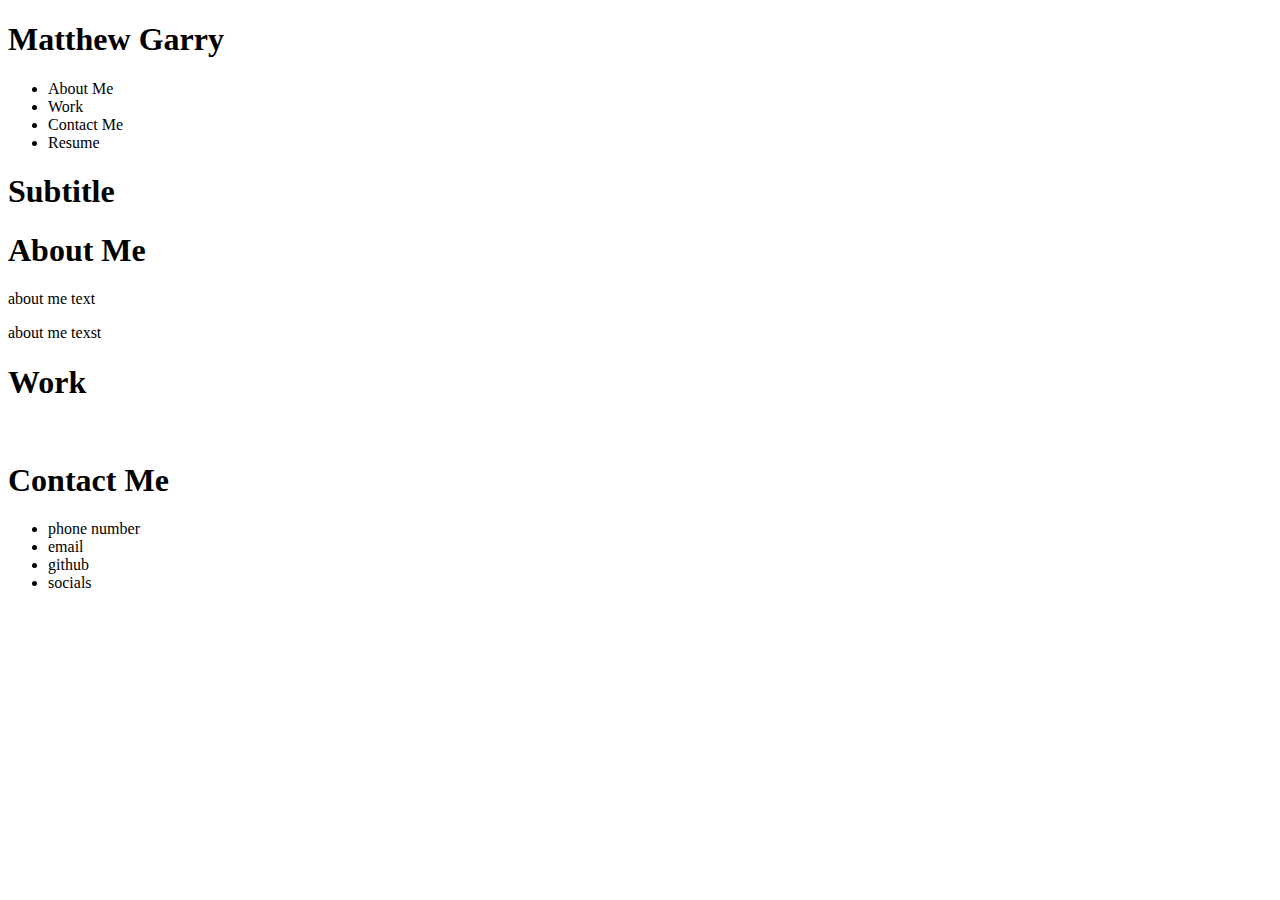
==== index.html @ ad49e798 "fixed stylesheet+added assets folder" ====
<!DOCTYPE html>
<html lang="en">
<head>
    <meta charset="UTF-8">
    <meta http-equiv="X-UA-Compatible" content="IE=edge">
    <meta name="viewport" content="width=device-width, initial-scale=1.0">
    <title>Portfolio</title>
    <link rel="stylesheet" href="assets/style.css">
</head>

<body>
    <header>
        <h1>Matthew Garry</h1>
        <nav>
            <ul>
                <li>About Me</li>
                <li>Work</li>
                <li>Contact Me</li>
                <li>Resume</li>
            </ul>

        </nav>

        <h1>Subtitle</h1>
    </header>

    <main>
        <h1>About Me</h1>
        <section>
            <p>about me text</p>
            <p>about me texst</p>
        </section>

        <h1>Work</h1>
        <section>
           <img>
           <img>
           <img>
           <img>
           <img>
        </section>
    </main>

    <footer>
        <h1>Contact Me</h1>
        
        <nav>
            <ul>
                <li>phone number</li>
                <li>email</li>
                <li>github</li>
                <li>socials</li>
            </ul>
        </nav>
    </footer>
</body>
</html>
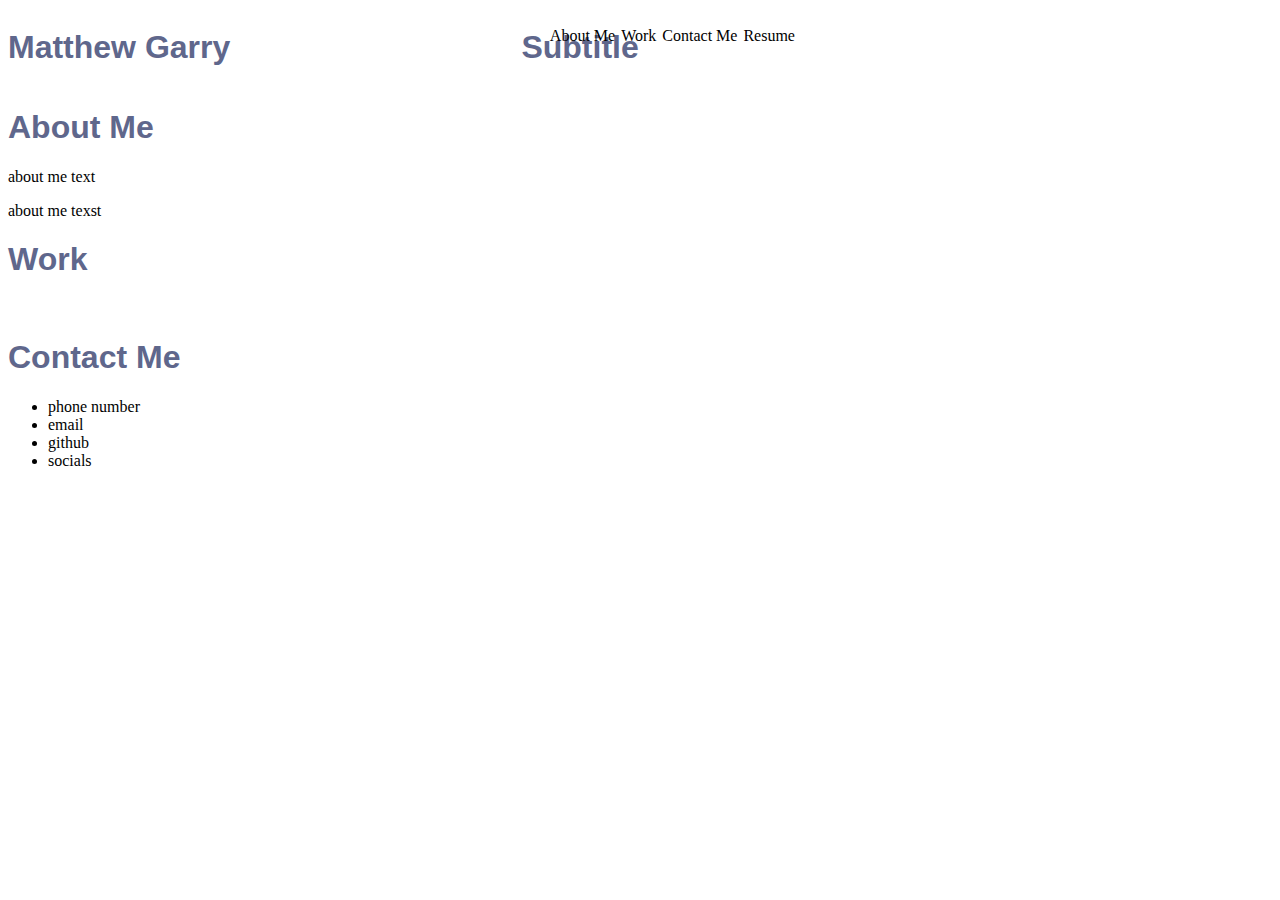
==== commit 81fa56df: "updated CSS a little" ====
--- a/index.html
+++ b/index.html
@@ -21,7 +21,7 @@
 
         </nav>
 
-        <h1>Subtitle</h1>
+        <h1 class="subtitle">Subtitle</h1>
     </header>
 
     <main>
--- a/assets/style.css
+++ b/assets/style.css
@@ -0,0 +1,28 @@
+:root {
+    --headingcolor: #5F678C;
+    --headingfont: helvetica;
+}
+
+header {
+    display:flex;
+    justify-content: inline;
+}
+
+header nav ul {
+    display: flex;
+    flex-direction: row;
+    position: relative;
+    left: 95%;
+}
+
+header nav ul li {
+    padding: 3px;
+    list-style: none;
+    justify-content: space-between;
+    font-style: underline;
+}
+h1 {
+
+    color: var(--headingcolor);
+    font-family: var(--headingfont)
+}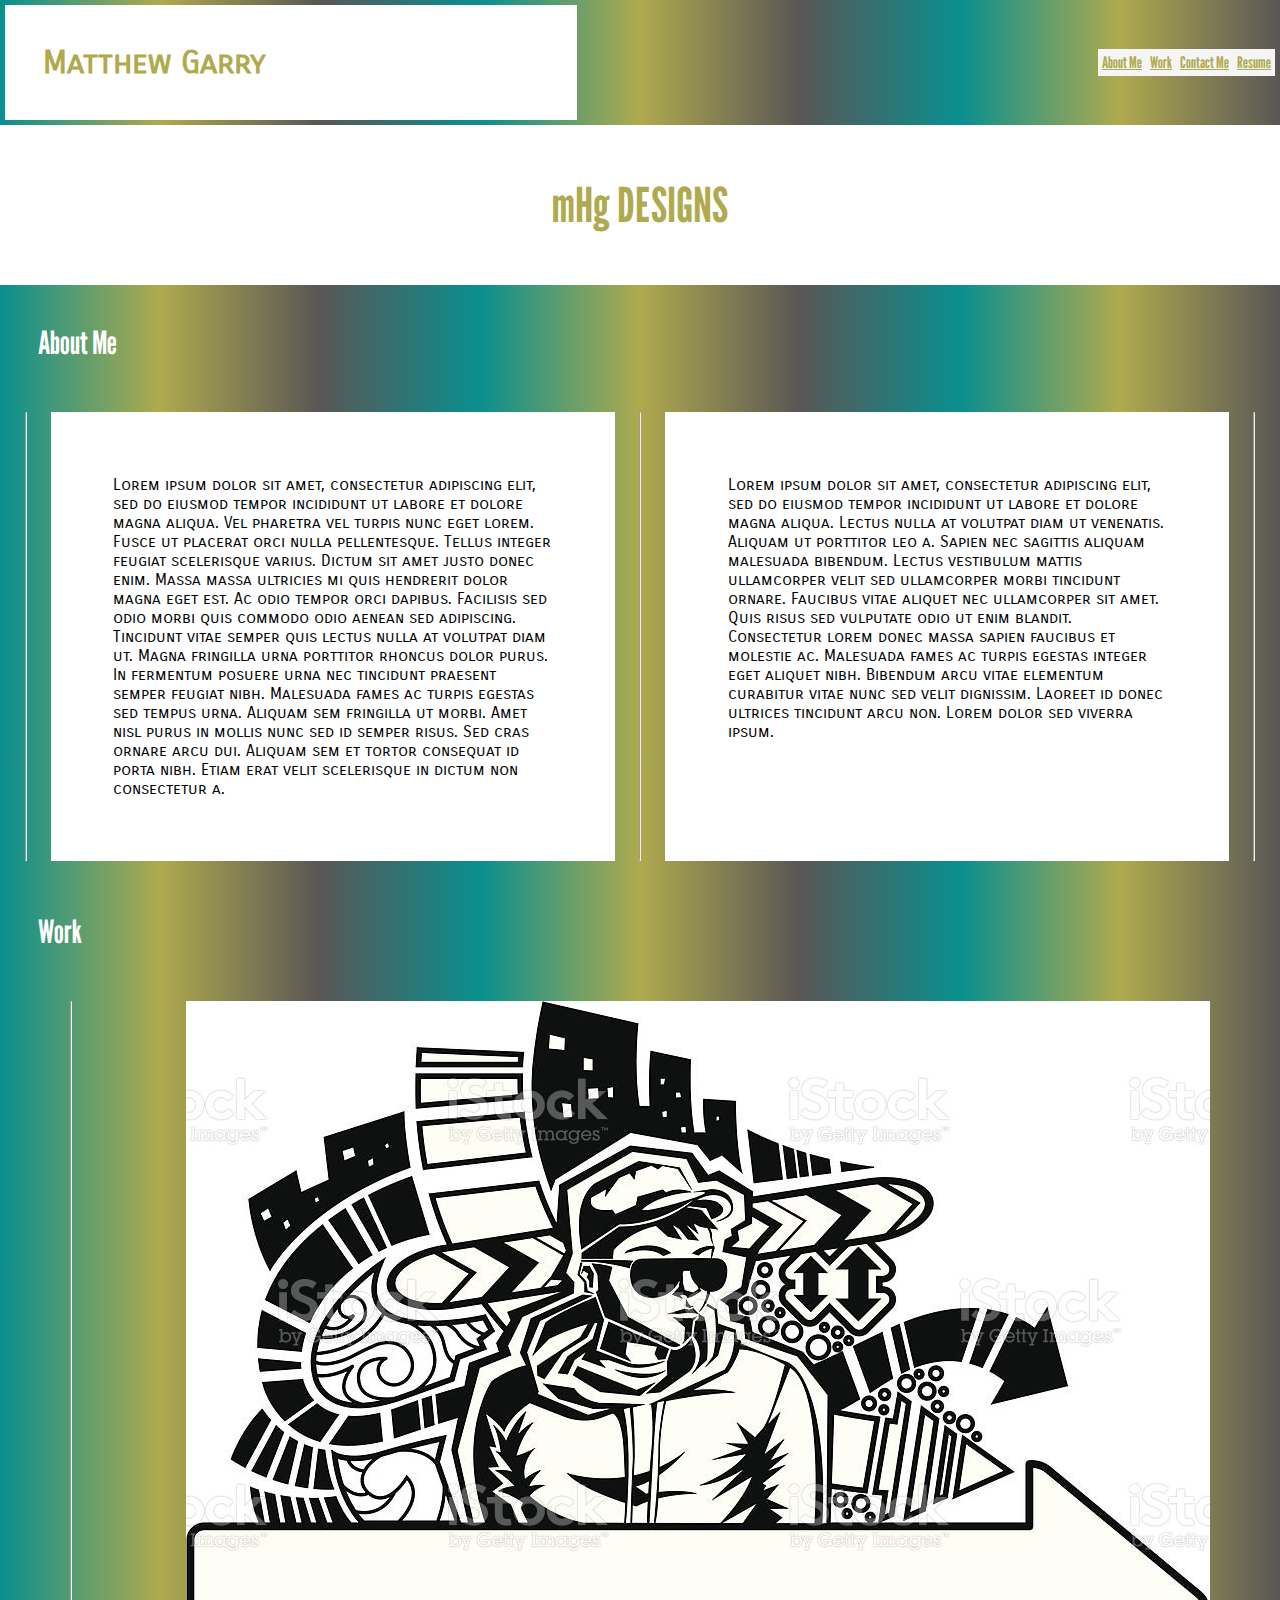
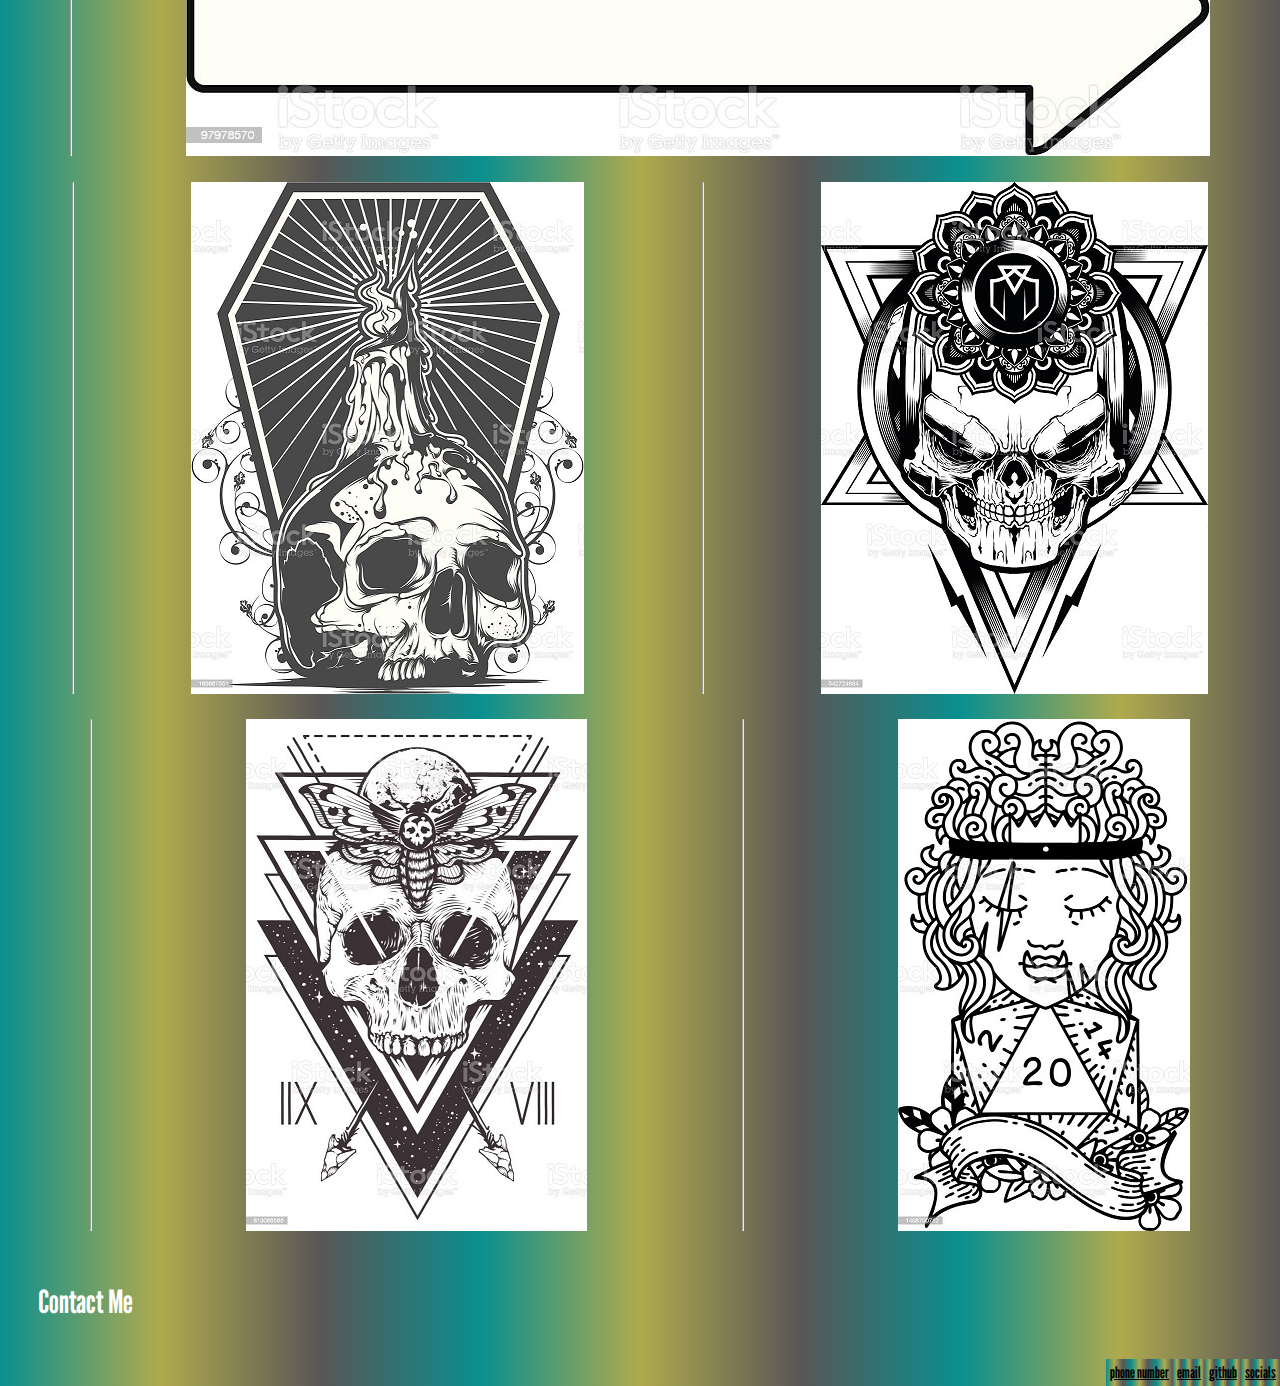
==== commit bd48dff6: "rough changes to html+css" ====
--- a/index.html
+++ b/index.html
@@ -6,11 +6,17 @@
     <meta name="viewport" content="width=device-width, initial-scale=1.0">
     <title>Portfolio</title>
     <link rel="stylesheet" href="assets/style.css">
+    <link rel="preconnect" href="https://fonts.googleapis.com">
+    <link rel="preconnect" href="https://fonts.gstatic.com" crossorigin>
+    <link href="https://fonts.googleapis.com/css2?family=League+Gothic&display=swap" rel="stylesheet">
+    <link rel="preconnect" href="https://fonts.googleapis.com">
+    <link rel="preconnect" href="https://fonts.gstatic.com" crossorigin>
+    <link href="https://fonts.googleapis.com/css2?family=Carrois+Gothic+SC&display=swap" rel="stylesheet">
 </head>
 
 <body>
     <header>
-        <h1>Matthew Garry</h1>
+        <h1 class="name">Matthew Garry</h1>
         <nav>
             <ul>
                 <li>About Me</li>
@@ -20,31 +26,79 @@
             </ul>
 
         </nav>
-
-        <h1 class="subtitle">Subtitle</h1>
-    </header>
+     </header>
 
     <main>
+        <h1 class="subtitle">
+             mHg DESIGNS
+        </h1>
+    
         <h1>About Me</h1>
+    
+    
         <section>
-            <p>about me text</p>
-            <p>about me texst</p>
+            
+            <hr>
+             <p>
+                Lorem ipsum dolor sit amet, consectetur adipiscing elit, sed do eiusmod tempor incididunt 
+                ut labore et dolore magna aliqua. Vel pharetra vel turpis nunc eget lorem. Fusce ut placerat
+                orci nulla pellentesque. Tellus integer feugiat scelerisque varius. Dictum sit amet justo donec enim.
+                Massa massa ultricies mi quis hendrerit dolor magna eget est. Ac odio tempor orci dapibus. Facilisis sed 
+                odio morbi quis commodo odio aenean sed adipiscing. Tincidunt vitae semper quis lectus nulla at volutpat diam ut.
+                 Magna fringilla urna porttitor rhoncus dolor purus. In fermentum posuere urna nec tincidunt praesent semper 
+                 feugiat nibh. Malesuada fames ac turpis egestas sed tempus urna. Aliquam sem fringilla ut morbi. Amet nisl purus 
+                 in mollis nunc sed id semper risus. Sed cras ornare arcu dui. Aliquam sem et tortor consequat id porta nibh. 
+                 Etiam erat velit scelerisque in dictum non consectetur a.
+
+             </p>
+            </hr>
+            <hr>
+             <p>
+                Lorem ipsum dolor sit amet, consectetur adipiscing elit, sed do eiusmod tempor incididunt ut labore et dolore magna
+                 aliqua. Lectus nulla at volutpat diam ut venenatis. Aliquam ut porttitor leo a. Sapien nec sagittis aliquam malesuada 
+                 bibendum. Lectus vestibulum mattis ullamcorper velit sed ullamcorper morbi tincidunt ornare. Faucibus vitae aliquet nec
+                  ullamcorper sit amet. Quis risus sed vulputate odio ut enim blandit. Consectetur lorem donec massa sapien faucibus et molestie
+                  ac. Malesuada fames ac turpis egestas integer eget aliquet nibh. Bibendum arcu vitae elementum curabitur vitae nunc sed velit dignissim. 
+                  Laoreet id donec ultrices tincidunt arcu non. Lorem dolor sed viverra ipsum.
+             </p>
+            </hr>
+            <hr>
+        </hr>
         </section>
+        
 
         <h1>Work</h1>
         <section>
-           <img>
-           <img>
-           <img>
-           <img>
-           <img>
+        <hr>
+            <figure>
+                <img src="assets/arrow.jpg">
+            </figure>
+        </hr>
+        </section>
+        <section>
+        <hr>
+           <img src="assets/candle.jpg">
+        </hr>
+        <hr>
+            <img src="assets/pentacle.jpg">
+            
+        </hr>
+        </section>
+        <section>
+            <hr>
+                <img src="assets/skull.jpg">
+            </hr>
+            <hr>
+                <img src="assets/dice.jpg">
+            </hr>
         </section>
     </main>
 
     <footer>
         <h1>Contact Me</h1>
         
-        <nav>
+        <nav class="footer">
+           
             <ul>
                 <li>phone number</li>
                 <li>email</li>
@@ -52,6 +106,7 @@
                 <li>socials</li>
             </ul>
         </nav>
+    
     </footer>
 </body>
 </html>--- a/assets/style.css
+++ b/assets/style.css
@@ -1,28 +1,124 @@
 :root {
-    --headingcolor: #5F678C;
-    --headingfont: helvetica;
+    --headingcolor: rgb(175, 170, 78);s
+    --headingfont:"Carrois Gothic SC";
+     
+    
+    
 }
+* {
+    margin: 0;
+    padding: 0px;
+    box-sizing: border-box;
+    background: linear-gradient(to right, rgb(10, 143, 143),rgb(175, 170, 78), rgb(89, 86, 86),rgb(10, 143, 143),rgb(175, 170, 78), rgb(89, 86, 86),rgb(10, 143, 143),rgb(175, 170, 78),  rgb(89, 86, 86));
+    font-family: "league gothic";
+    font-size: 1em;
 
+}
 header {
-    display:flex;
-    justify-content: inline;
-}
+    display: flex;
+    align-items:center;
+    background: linear-gradient(to right, rgb(10, 143, 143),rgb(175, 170, 78), rgb(89, 86, 86),rgb(10, 143, 143),rgb(175, 170, 78), rgb(89, 86, 86),rgb(10, 143, 143),rgb(175, 170, 78),  rgb(89, 86, 86));
+    justify-content: space-between;
+    padding: 5px 5px 5px 5px;
+    font-size: 1em;
+    font-family:"Carrois Gothic SC"
+    
 
-header nav ul {
-    display: flex;
-    flex-direction: row;
-    position: relative;
-    left: 95%;
 }
 
 header nav ul li {
-    padding: 3px;
+    padding: 4px 4px 4px 4px;
+    background: whitesmoke;
+    color:rgb(175, 170, 78);
+    font-size: 1em;
+    
+    
+}
+.name {
+    color:rgb(175, 170, 78);
+    background: white;
+    width: 45%;
+   
+}
+
+
+
+
+
+.subtitle {
+    display: flex;
+    justify-content: center;
+    padding: 4%;
+    color: var(--headingcolor);
+    background: white;
+    background-size: 99em;
+    font-size: 3em;
+
+}
+
+h1 {
+    background: linear-gradient(to right, rgb(10, 143, 143),rgb(175, 170, 78), rgb(89, 86, 86),rgb(10, 143, 143),rgb(175, 170, 78), rgb(89, 86, 86),rgb(10, 143, 143),rgb(175, 170, 78),  rgb(89, 86, 86));
+    color: white;
+    font-family: var(--headingfont);
+    font-size: 2em;
+    padding: 3%;
+}
+
+
+
+section {
+
+   display: flex;
+   flex-direction: row; 
+   padding-left: 8px;
+   justify-content: space-around;
+   padding: 1%;
+}
+
+p {
+    display: flex;
+    flex-direction: row;
+    flex-wrap: wrap;
+    width: 45%;
+    justify-content:space-between;
+    padding: 5%;
+    color: black;
+    background: white;
+    font-family: "Carrois Gothic SC"
+    
+}
+
+
+img {
+    display:flex;
+    flex-direction: column;
+}
+
+footer {
+    display: flex;
+    flex-direction: column;
+    
+}
+
+.footer{
+    display: flex;
+    flex-direction: column;
+}
+
+
+nav ul {
+    display: flex;
+    flex-direction: row;
+    justify-content: flex-end;
+    
+}
+
+nav ul li {
     list-style: none;
-    justify-content: space-between;
-    font-style: underline;
+    text-decoration: underline;
+    justify-content: space-evenly;
+    padding: 4px;
 }
-h1 {
 
-    color: var(--headingcolor);
-    font-family: var(--headingfont)
-}+
+
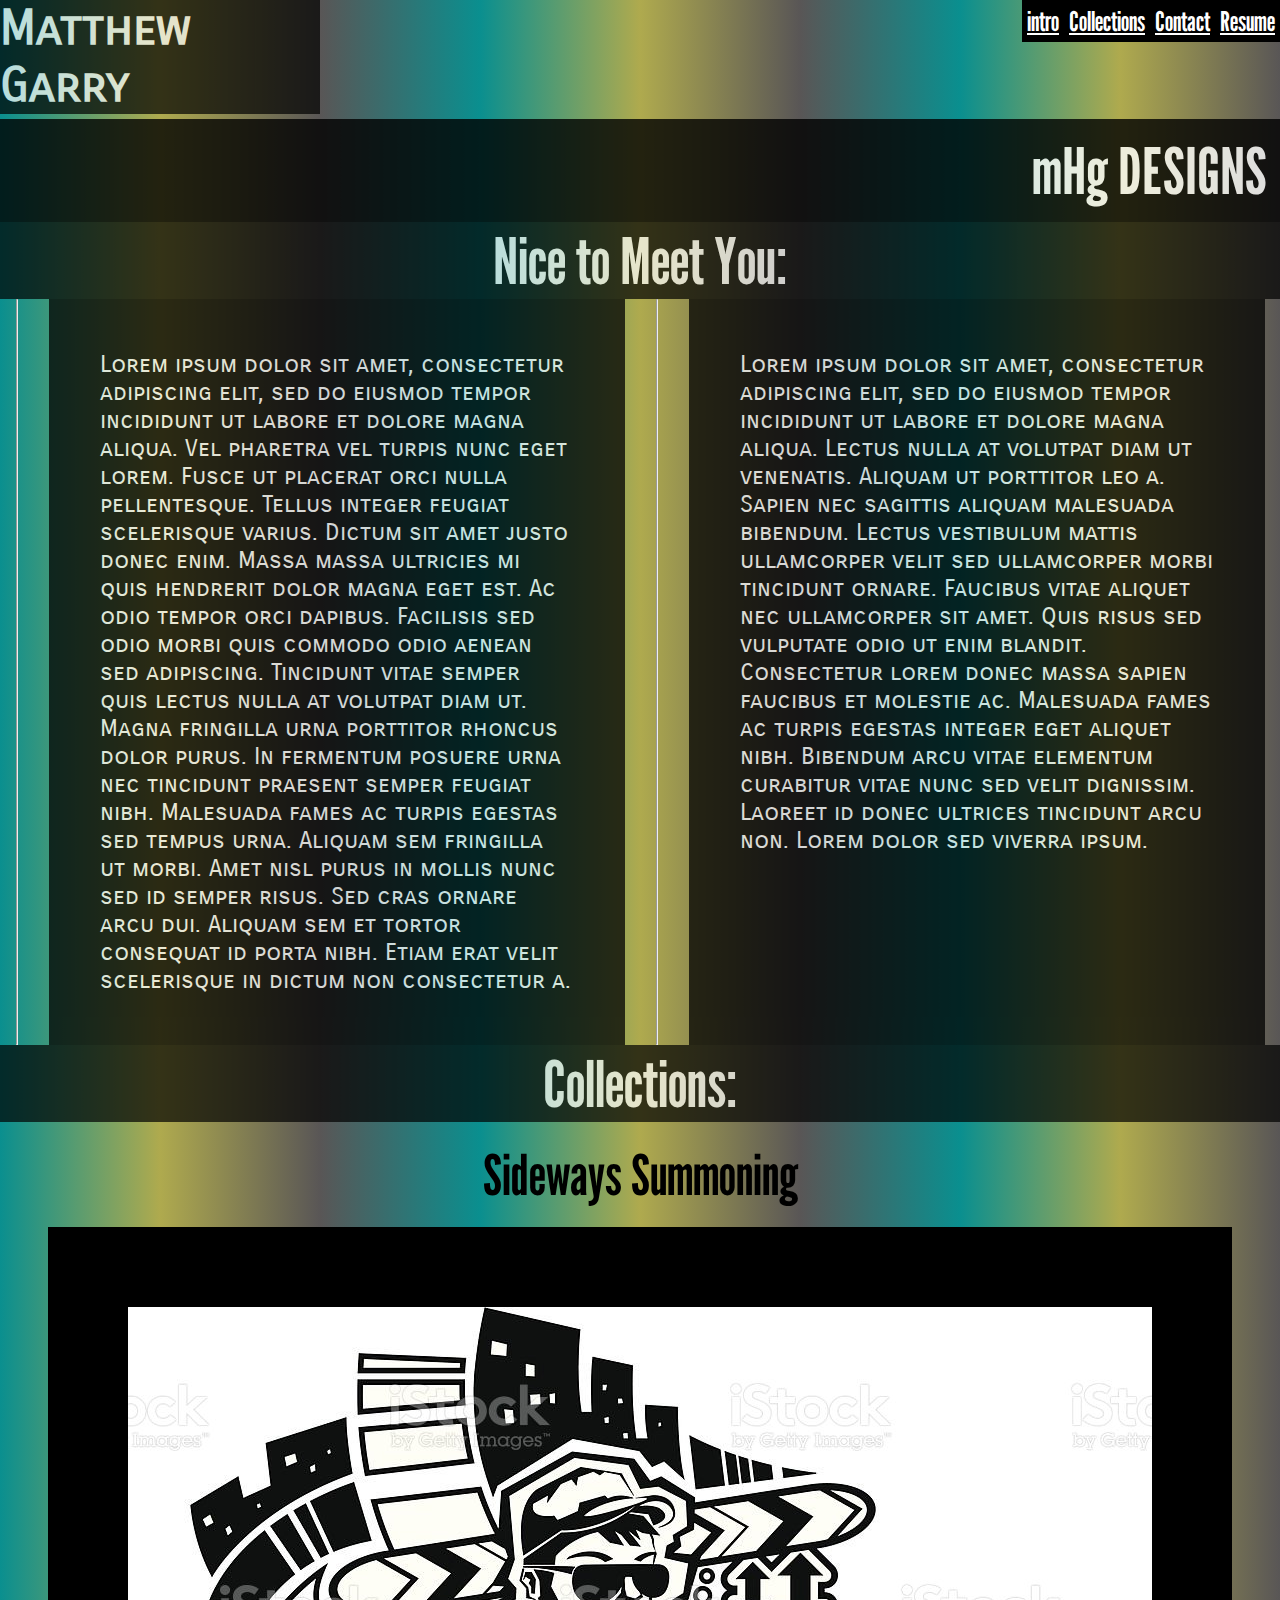
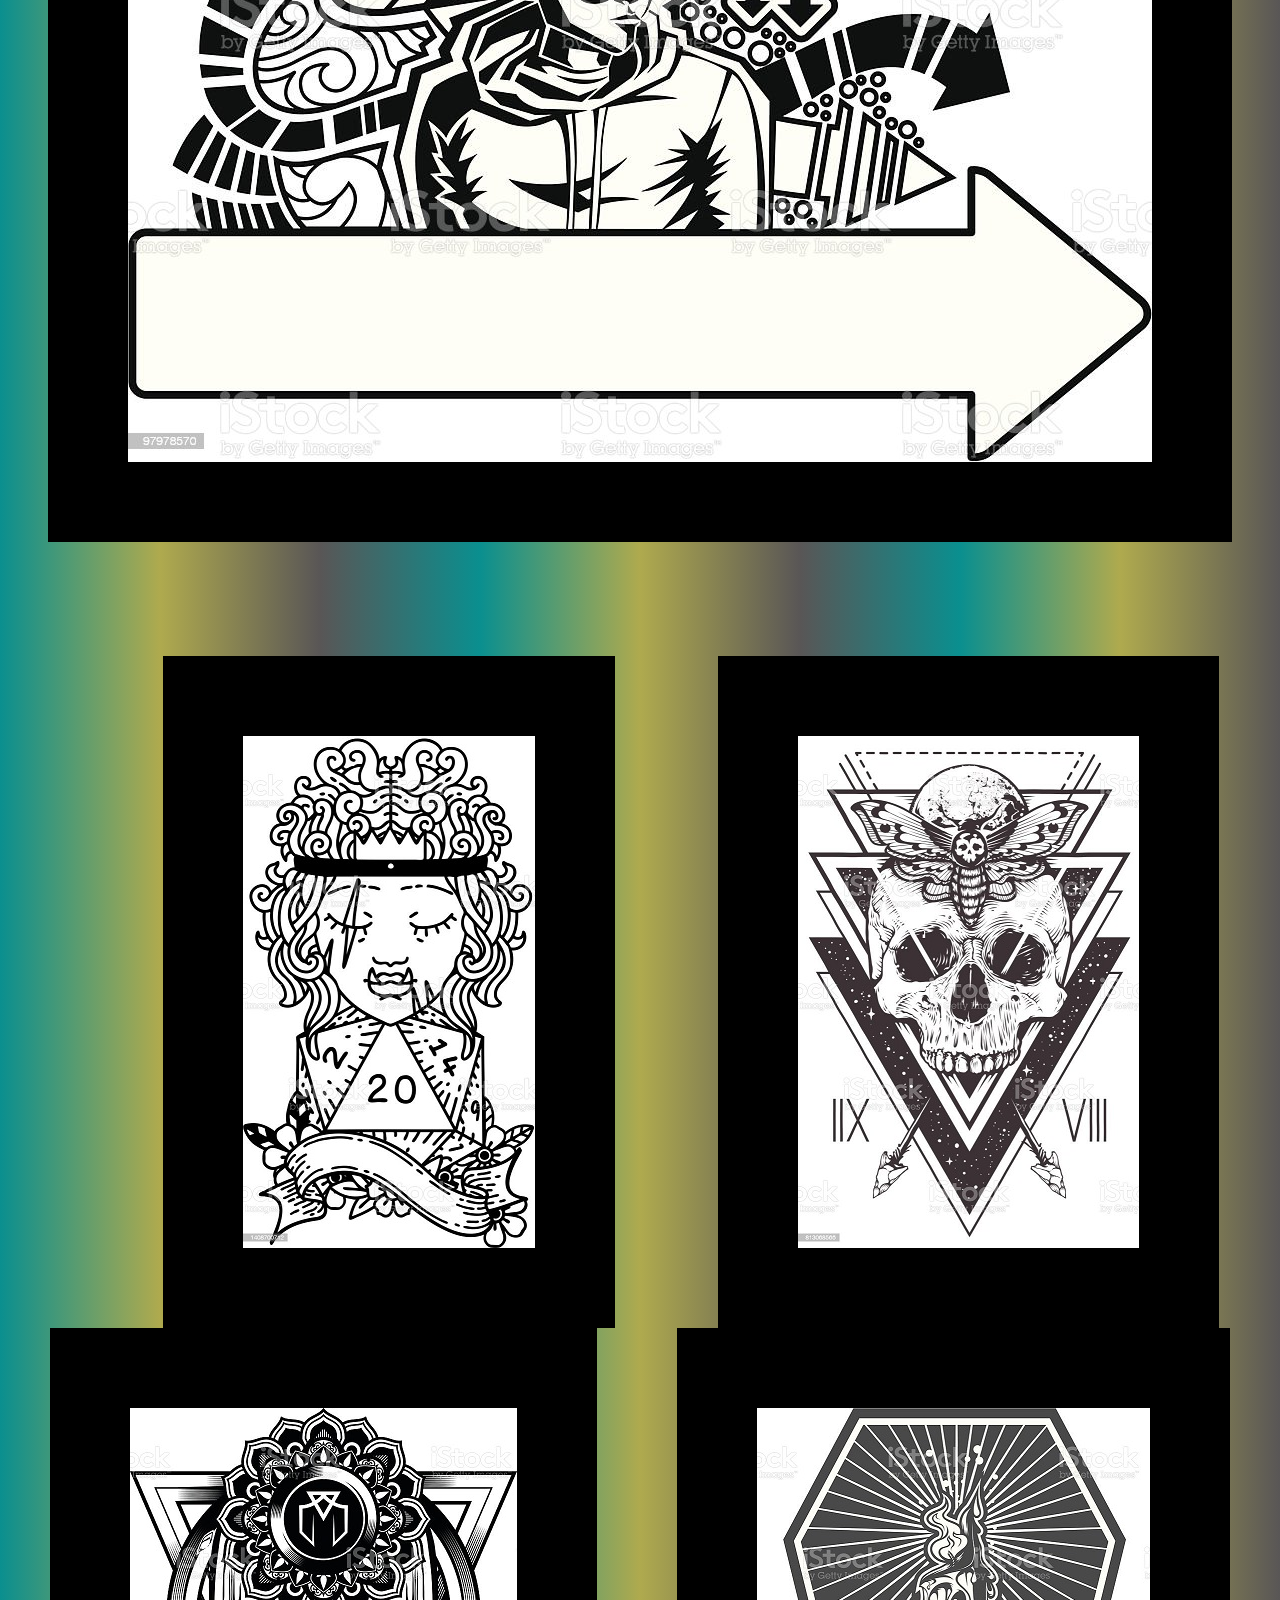
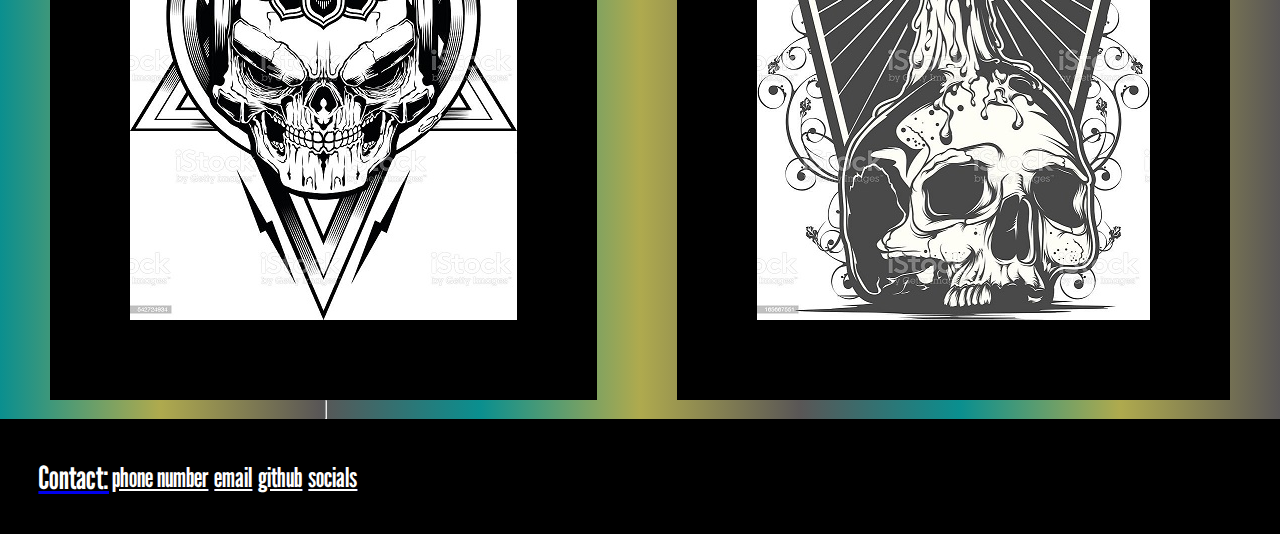
==== commit f16d7b2f: "working version of html and css to turn in" ====
--- a/index.html
+++ b/index.html
@@ -17,96 +17,110 @@
 <body>
     <header>
         <h1 class="name">Matthew Garry</h1>
-        <nav>
-            <ul>
-                <li>About Me</li>
-                <li>Work</li>
-                <li>Contact Me</li>
-                <li>Resume</li>
-            </ul>
+            <nav>
+                <ul>
+                    <a button onclick href="#intro"><li>intro</li>
+                    <a button onclick href="#art"><li>Collections</li>
+                    <a button onclick href="#contact"><li>Contact</li>
+                    <a href="https://github.com/mhgarry"><li>Resume</li></a>
+                </ul>
 
-        </nav>
+            </nav>
      </header>
 
     <main>
         <h1 class="subtitle">
-             mHg DESIGNS
+            mHg DESIGNS
         </h1>
-    
-        <h1>About Me</h1>
-    
-    
-        <section>
+        
+        <h1 id="intro">
+             Nice to Meet You:
+        </h1>
+            <section>
+                <hr>
+                    <p>
+                        Lorem ipsum dolor sit amet, consectetur adipiscing elit, sed do eiusmod tempor incididunt 
+                        ut labore et dolore magna aliqua. Vel pharetra vel turpis nunc eget lorem. Fusce ut placerat
+                        orci nulla pellentesque. Tellus integer feugiat scelerisque varius. Dictum sit amet justo donec enim.
+                        Massa massa ultricies mi quis hendrerit dolor magna eget est. Ac odio tempor orci dapibus. Facilisis sed 
+                        odio morbi quis commodo odio aenean sed adipiscing. Tincidunt vitae semper quis lectus nulla at volutpat diam ut.
+                        Magna fringilla urna porttitor rhoncus dolor purus. In fermentum posuere urna nec tincidunt praesent semper 
+                        feugiat nibh. Malesuada fames ac turpis egestas sed tempus urna. Aliquam sem fringilla ut morbi. Amet nisl purus 
+                        in mollis nunc sed id semper risus. Sed cras ornare arcu dui. Aliquam sem et tortor consequat id porta nibh. 
+                        Etiam erat velit scelerisque in dictum non consectetur a.
+
+                    </p>
+                </hr>
             
-            <hr>
-             <p>
-                Lorem ipsum dolor sit amet, consectetur adipiscing elit, sed do eiusmod tempor incididunt 
-                ut labore et dolore magna aliqua. Vel pharetra vel turpis nunc eget lorem. Fusce ut placerat
-                orci nulla pellentesque. Tellus integer feugiat scelerisque varius. Dictum sit amet justo donec enim.
-                Massa massa ultricies mi quis hendrerit dolor magna eget est. Ac odio tempor orci dapibus. Facilisis sed 
-                odio morbi quis commodo odio aenean sed adipiscing. Tincidunt vitae semper quis lectus nulla at volutpat diam ut.
-                 Magna fringilla urna porttitor rhoncus dolor purus. In fermentum posuere urna nec tincidunt praesent semper 
-                 feugiat nibh. Malesuada fames ac turpis egestas sed tempus urna. Aliquam sem fringilla ut morbi. Amet nisl purus 
-                 in mollis nunc sed id semper risus. Sed cras ornare arcu dui. Aliquam sem et tortor consequat id porta nibh. 
-                 Etiam erat velit scelerisque in dictum non consectetur a.
+                <hr>
+                    <p>
+                        Lorem ipsum dolor sit amet, consectetur adipiscing elit, sed do eiusmod tempor incididunt ut labore et dolore magna
+                        aliqua. Lectus nulla at volutpat diam ut venenatis. Aliquam ut porttitor leo a. Sapien nec sagittis aliquam malesuada 
+                        bibendum. Lectus vestibulum mattis ullamcorper velit sed ullamcorper morbi tincidunt ornare. Faucibus vitae aliquet nec
+                        ullamcorper sit amet. Quis risus sed vulputate odio ut enim blandit. Consectetur lorem donec massa sapien faucibus et molestie
+                        ac. Malesuada fames ac turpis egestas integer eget aliquet nibh. Bibendum arcu vitae elementum curabitur vitae nunc sed velit dignissim. 
+                        Laoreet id donec ultrices tincidunt arcu non. Lorem dolor sed viverra ipsum.
+                    </p>
+                </hr>
+            </section>
+        
+            <h1 id="art">
+                Collections:
+            </h1>
 
-             </p>
-            </hr>
-            <hr>
-             <p>
-                Lorem ipsum dolor sit amet, consectetur adipiscing elit, sed do eiusmod tempor incididunt ut labore et dolore magna
-                 aliqua. Lectus nulla at volutpat diam ut venenatis. Aliquam ut porttitor leo a. Sapien nec sagittis aliquam malesuada 
-                 bibendum. Lectus vestibulum mattis ullamcorper velit sed ullamcorper morbi tincidunt ornare. Faucibus vitae aliquet nec
-                  ullamcorper sit amet. Quis risus sed vulputate odio ut enim blandit. Consectetur lorem donec massa sapien faucibus et molestie
-                  ac. Malesuada fames ac turpis egestas integer eget aliquet nibh. Bibendum arcu vitae elementum curabitur vitae nunc sed velit dignissim. 
-                  Laoreet id donec ultrices tincidunt arcu non. Lorem dolor sed viverra ipsum.
-             </p>
-            </hr>
-            <hr>
-        </hr>
-        </section>
+                <section class="projectx">
+            
+                    <h2>
+                        Sideways Summoning
+                    </h2>
+                        
+                            <a href="https://www.istockphoto.com/vector/urban-party-bw-gm97978570-12320792"><img src="assets/arrow.jpg">
+
+                </section>
+                
+                <br>
+
+                <section>
+                    <br>
+                    <br>
+                    <br>
+                </section>
+                <br>
+                
+                <br>
+                <section class="project1"> 
+                    
+
+                        <a href="https://www.istockphoto.com/vector/half-orc-barbarian-with-natural-twenty-dice-roll-illustration-gm1408700712-459482698"><img src="assets/dice.jpg">
+                        <a href="https://www.istockphoto.com/vector/skull-sacred-geometry-design-gm813068566-131619975?utm_source=pixabay&utm_medium=affiliate&utm_campaign=ADP_illustration_sponsored&utm_content=https%3A%2F%2Fpixabay.com%2Fillustrations%2Fskulls-moth-hands-flowers-ghost-7827155%2F&utm_term=skulls+moth"><img src="assets/skull.jpg">
+                        <a href="https://www.istockphoto.com/vector/skull-art-gm542724934-97228227"><img src="assets/pentacle.jpg">
+                        <a href="https://www.istockphoto.com/vector/skull-candle-gm165667551-10307214"><img src="assets/candle.jpg">
+                    
+                    
+                </section>
         
+            <section class="project1">
+                
+                <hr> <br>
+               
 
-        <h1>Work</h1>
-        <section>
-        <hr>
-            <figure>
-                <img src="assets/arrow.jpg">
-            </figure>
-        </hr>
-        </section>
-        <section>
-        <hr>
-           <img src="assets/candle.jpg">
-        </hr>
-        <hr>
-            <img src="assets/pentacle.jpg">
-            
-        </hr>
-        </section>
-        <section>
-            <hr>
-                <img src="assets/skull.jpg">
-            </hr>
-            <hr>
-                <img src="assets/dice.jpg">
-            </hr>
-        </section>
-    </main>
 
-    <footer>
-        <h1>Contact Me</h1>
+            </section>
+
+        </main>
+
+        <footer>
+            <h1 id="contact" class="contact">Contact:</h1>
         
-        <nav class="footer">
+                <nav class="footer">
            
-            <ul>
-                <li>phone number</li>
-                <li>email</li>
-                <li>github</li>
-                <li>socials</li>
-            </ul>
-        </nav>
-    
-    </footer>
+                    <ul>
+                        <li>phone number</li>
+                        <li>email</li>
+                        <li>github</li>
+                        <li>socials</li>
+                    </ul>
+                </nav>
+         </footer>
 </body>
 </html>--- a/assets/style.css
+++ b/assets/style.css
@@ -1,10 +1,3 @@
-:root {
-    --headingcolor: rgb(175, 170, 78);s
-    --headingfont:"Carrois Gothic SC";
-     
-    
-    
-}
 * {
     margin: 0;
     padding: 0px;
@@ -12,68 +5,60 @@
     background: linear-gradient(to right, rgb(10, 143, 143),rgb(175, 170, 78), rgb(89, 86, 86),rgb(10, 143, 143),rgb(175, 170, 78), rgb(89, 86, 86),rgb(10, 143, 143),rgb(175, 170, 78),  rgb(89, 86, 86));
     font-family: "league gothic";
     font-size: 1em;
+    }
 
-}
-header {
-    display: flex;
-    align-items:center;
-    background: linear-gradient(to right, rgb(10, 143, 143),rgb(175, 170, 78), rgb(89, 86, 86),rgb(10, 143, 143),rgb(175, 170, 78), rgb(89, 86, 86),rgb(10, 143, 143),rgb(175, 170, 78),  rgb(89, 86, 86));
-    justify-content: space-between;
-    padding: 5px 5px 5px 5px;
-    font-size: 1em;
-    font-family:"Carrois Gothic SC"
-    
+    header  {
+        display: flex;
+        align-items: flex-start;
+        background: linear-gradient(to right, rgb(10, 143, 143),rgb(175, 170, 78), rgb(89, 86, 86),rgb(10, 143, 143),rgb(175, 170, 78), rgb(89, 86, 86),rgb(10, 143, 143),rgb(175, 170, 78),  rgb(89, 86, 86));
+        justify-content: space-between;
+        font-family:"Carrois Gothic SC"
+        }
 
-}
+    .name {
+        color: white;
+        background: black;
+        opacity: 70%;
+        width: 25%;
+        margin-bottom: .4%;
+        font-size: 3em;
+        }
 
-header nav ul li {
-    padding: 4px 4px 4px 4px;
-    background: whitesmoke;
-    color:rgb(175, 170, 78);
-    font-size: 1em;
-    
-    
-}
-.name {
-    color:rgb(175, 170, 78);
-    background: white;
-    width: 45%;
-   
-}
-
-
+    header nav ul li {
+        display: flex;
+        justify-content:space-evenly;
+        padding: 5px 5px 5px 5px;
+        background: black;
+        color:white;
+        font-size: 1.7em;
+        }
 
 
 
 .subtitle {
     display: flex;
-    justify-content: center;
-    padding: 4%;
-    color: var(--headingcolor);
-    background: white;
-    background-size: 99em;
-    font-size: 3em;
-
-}
+    justify-content: right;
+    padding: 1%;
+    color: white;
+    background: black;
+    opacity: 80%;
+    font-size: 4em;
+    width: 100%;
+    }
 
 h1 {
-    background: linear-gradient(to right, rgb(10, 143, 143),rgb(175, 170, 78), rgb(89, 86, 86),rgb(10, 143, 143),rgb(175, 170, 78), rgb(89, 86, 86),rgb(10, 143, 143),rgb(175, 170, 78),  rgb(89, 86, 86));
     color: white;
     font-family: var(--headingfont);
-    font-size: 2em;
-    padding: 3%;
-}
+    font-size: 4em;
+    }
 
 
 
-section {
-
-   display: flex;
-   flex-direction: row; 
-   padding-left: 8px;
-   justify-content: space-around;
-   padding: 1%;
-}
+section { 
+    display: flex;
+    flex-direction: row; 
+    justify-content: space-around;
+    }
 
 p {
     display: flex;
@@ -81,44 +66,121 @@
     flex-wrap: wrap;
     width: 45%;
     justify-content:space-between;
-    padding: 5%;
+    color: white;
+    background: black;
+    opacity: 75%;
+    font-family: "Carrois Gothic SC";
+    font-size: 1.5em;
+    padding: 4%;
+    }
+
+.projectx {
+    display: flex;
+    flex-direction: row;
+    flex-wrap: wrap;
+    justify-content: center;
+    padding: 0 25%;
+  
+    }
+
+.project1 {
+    display: flex;
+    flex-direction: row;
+    flex-wrap: wrap;
+    justify-content: space-around;
+    padding: 0 10px;
+    }
+
+h2 {
+    display: flex;
+    flex-direction: row;
+    background: none;
+    justify-content: center;
     color: black;
-    background: white;
-    font-family: "Carrois Gothic SC"
-    
+    font-size: 3.5em;
+    padding: 3% 0;
+    }
+
+img {
+        display: flex;
+        flex-direction:row;
+        border: solid black 5em;
+        contain: content;
+    }
+
+h3 {
+    display: flex;
+    flex-direction: column;
+    background: none;
+    justify-content: center;
+    color: black;
 }
 
-
-img {
-    display:flex;
-    flex-direction: column;
-}
+.contact {
+    display: flex;
+    flex-direction: row;
+    background: black;
+    color:white;
+    font-size: 2em;
+    }
 
 footer {
     display: flex;
-    flex-direction: column;
-    
-}
+    flex-direction: row;
+    background-color: black;
+    width: 100%;
+    background: black;
+    padding: 3%;
+    }
 
 .footer{
     display: flex;
-    flex-direction: column;
-}
+    flex-direction: row;
+    justify-content: center;
+    align-items: center;
+    background-color: black;
+    background: black;
+    padding-left: 20;
+    }
 
 
 nav ul {
     display: flex;
     flex-direction: row;
     justify-content: flex-end;
-    
-}
+    }
 
 nav ul li {
     list-style: none;
     text-decoration: underline;
     justify-content: space-evenly;
-    padding: 4px;
-}
+    align-items: center;
+    padding: 3px;
+    background: black;
+    color:white;
+    font-size: 1.7em;
+    }
+
+#art {
+    display: flex;
+    flex-direction: row;
+    justify-content: center;
+    background: black;
+    opacity: 70%;
+    color: white;
+    
+    }   
+
+#intro {
+    display: flex;
+    flex-direction: row;
+    justify-content: center;
+    background: black;
+    opacity: 70%;
+    color: white;
+    }
 
 
 
+
+    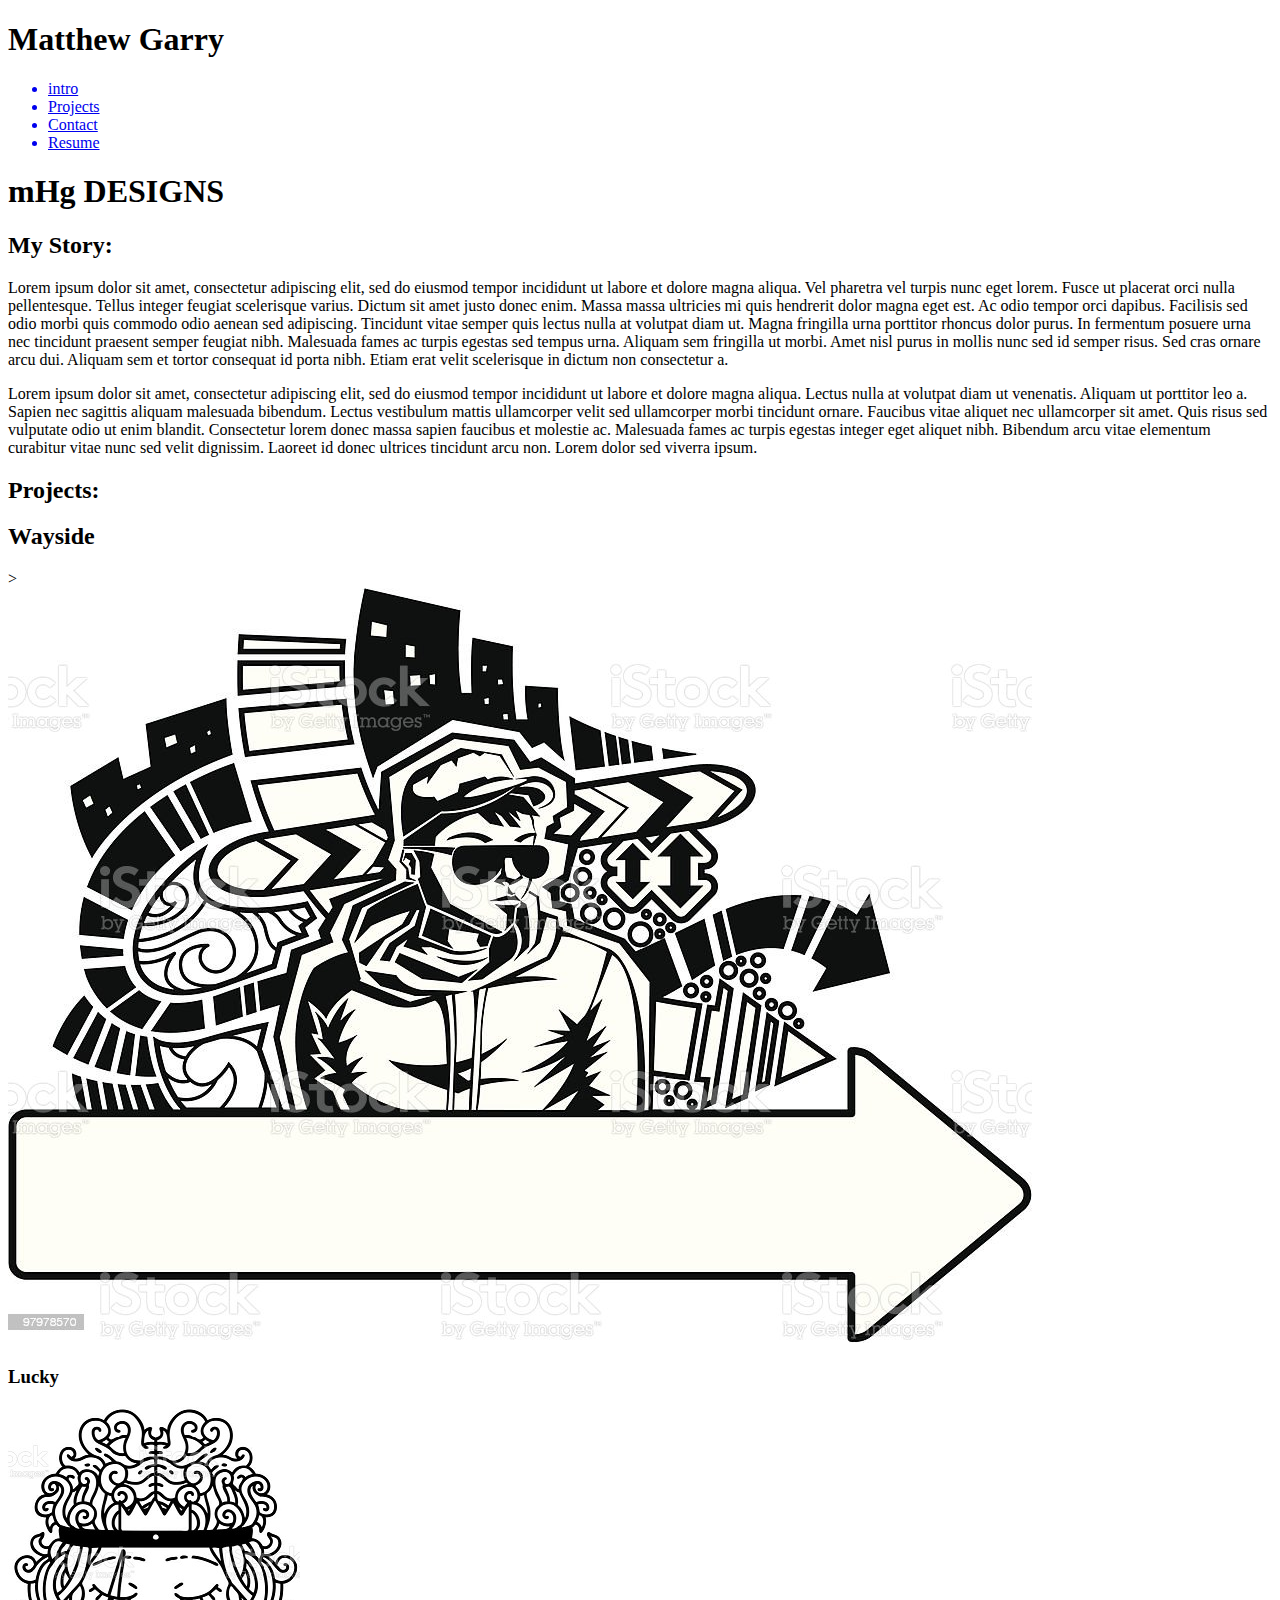
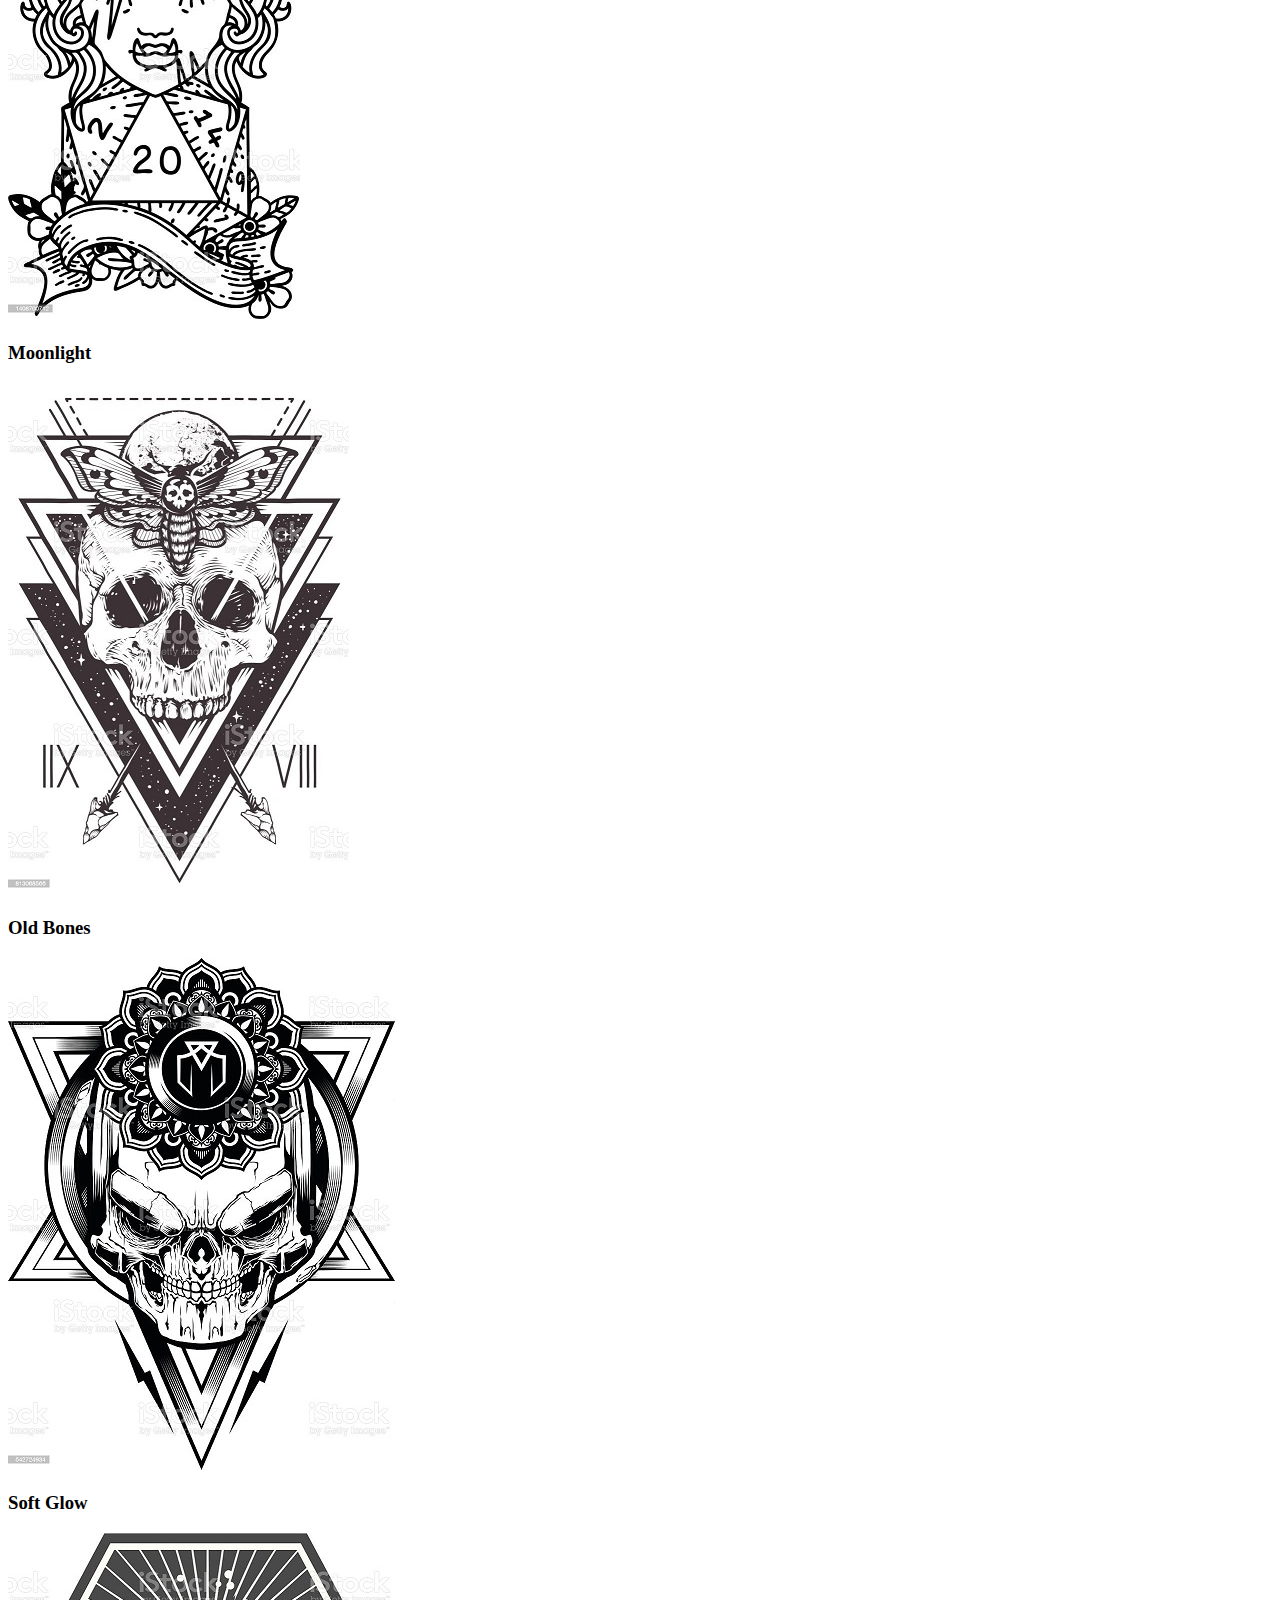
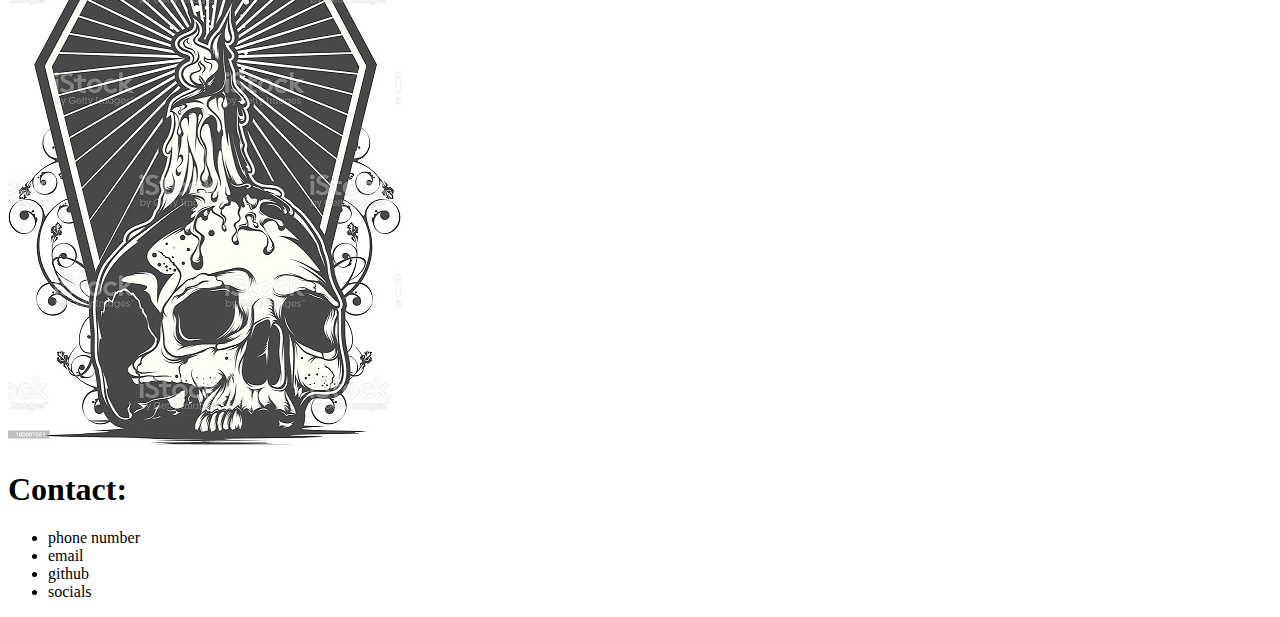
==== commit e5e513e1: "redoCSS" ====
--- a/index.html
+++ b/index.html
@@ -4,8 +4,11 @@
     <meta charset="UTF-8">
     <meta http-equiv="X-UA-Compatible" content="IE=edge">
     <meta name="viewport" content="width=device-width, initial-scale=1.0">
-    <title>Portfolio</title>
+    <!-- my title page for this project "My Portfolio"-->
+    <title>My Portfolio</title>
+    <!-- my linked stylesheet to use CSS with -->
     <link rel="stylesheet" href="assets/style.css">
+    <!-- fonts I downloaded and linked to this page using google fonts-->
     <link rel="preconnect" href="https://fonts.googleapis.com">
     <link rel="preconnect" href="https://fonts.gstatic.com" crossorigin>
     <link href="https://fonts.googleapis.com/css2?family=League+Gothic&display=swap" rel="stylesheet">
@@ -14,31 +17,38 @@
     <link href="https://fonts.googleapis.com/css2?family=Carrois+Gothic+SC&display=swap" rel="stylesheet">
 </head>
 
+<!-- the body section, the main portion of the website and where the bulk of the content goes-->
 <body>
+    <!-- my header is going to be my first and last name as well as a nav bar that links to internally inside the page -->
     <header>
+        <!-- h1 with my name for strong introduction-->
         <h1 class="name">Matthew Garry</h1>
+        <!-- nav bar in UL with button links to different sections of the page using ID to navigate easily -->
             <nav>
                 <ul>
                     <a button onclick href="#intro"><li>intro</li>
-                    <a button onclick href="#art"><li>Collections</li>
+                    <a button onclick href="#art"><li>Projects</li>
                     <a button onclick href="#contact"><li>Contact</li>
-                    <a href="https://github.com/mhgarry"><li>Resume</li></a>
+                    <a href="https://github.com/mhgarry"><li>Resume</li></a> <!-- links to my github -->
                 </ul>
-
             </nav>
      </header>
-
+    <!-- time to start my main section where the bulk of my content will be. My main section will include a logo on the top
+    bar of the page, an "about" section introducing myself (it's filled with stock text as of now), and multiple project links 
+    highlighting my skills and knowledge in a wide variety of different aspects of web design -->
     <main>
+        <!-- logo, using snap to use multiple colors in one word -->
         <h1 class="subtitle">
-            mHg DESIGNS
+            m<snap>H</snap>g DESIGNS
         </h1>
         
-        <h1 id="intro">
-             Nice to Meet You:
-        </h1>
+        <!-- using the id "intro" to link to in my nav bar-->
+        <h2 id="intro">
+             My Story:
+        </h2>
             <section>
-                <hr>
-                    <p>
+                    <p> <!-- a couple paragraphs introudcing myself. Stock text from "Lorem Ipsum Generator" 
+                          https://loremipsum.io/generator/?n=1&t=p -->
                         Lorem ipsum dolor sit amet, consectetur adipiscing elit, sed do eiusmod tempor incididunt 
                         ut labore et dolore magna aliqua. Vel pharetra vel turpis nunc eget lorem. Fusce ut placerat
                         orci nulla pellentesque. Tellus integer feugiat scelerisque varius. Dictum sit amet justo donec enim.
@@ -50,9 +60,7 @@
                         Etiam erat velit scelerisque in dictum non consectetur a.
 
                     </p>
-                </hr>
             
-                <hr>
                     <p>
                         Lorem ipsum dolor sit amet, consectetur adipiscing elit, sed do eiusmod tempor incididunt ut labore et dolore magna
                         aliqua. Lectus nulla at volutpat diam ut venenatis. Aliquam ut porttitor leo a. Sapien nec sagittis aliquam malesuada 
@@ -61,59 +69,62 @@
                         ac. Malesuada fames ac turpis egestas integer eget aliquet nibh. Bibendum arcu vitae elementum curabitur vitae nunc sed velit dignissim. 
                         Laoreet id donec ultrices tincidunt arcu non. Lorem dolor sed viverra ipsum.
                     </p>
-                </hr>
             </section>
+        <!-- This part of the page will showcase my development work. I will post 5 projects (stock phots from https://www.istockphoto.com/ atm)
+            to my portfolio to show off a wide range of skills. Using the id "art" to link to in my nav bar-->
+        <h2 id="art">
+            Projects: <!--Again header tag informing the user that I will be showcasing my projects-->
+        </h2>
+            <section class="wayside"> <!-- this section holds my first and biggest project. Gave it a class name 
+            in case i need to edit it -->
+                <h2>
+                    Wayside
+                </h2>
+            </section>
+            <!-- insert big image into HTML and first project into HTML document. Got image from www.istockphoto.com royalty free-->>
+            <section class="arrow">
+
+            <a href="https://www.istockphoto.com/vector/urban-party-bw-gm97978570-12320792"><img src="assets/arrow.jpg"></a>
+                    
+            </section>
+            <!--giving this project it's own section to really higlight it-->
         
-            <h1 id="art">
-                Collections:
-            </h1>
-
-                <section class="projectx">
+            <section id="cards" class="Lucky"> <!-- giving all of my smaller pictures the same ID so I can work on them
+            together as a selector and seperate classes so I can work on them individually-->
+                <h3>
+                    Lucky <!--giving smaller projects thier own section but with h3 headings to highlight signifigance 
+                    stock photo fromhttps://www.istockphoto.com/ -->
+                </h3>
+                    <a href="https://www.istockphoto.com/vector/half-orc-barbarian-with-natural-twenty-dice-roll-illustration-gm1408700712-459482698"><img src="assets/dice.jpg"></a> 
+            </section>
             
-                    <h2>
-                        Sideways Summoning
-                    </h2>
-                        
-                            <a href="https://www.istockphoto.com/vector/urban-party-bw-gm97978570-12320792"><img src="assets/arrow.jpg">
-
-                </section>
-                
-                <br>
-
-                <section>
-                    <br>
-                    <br>
-                    <br>
-                </section>
-                <br>
-                
-                <br>
-                <section class="project1"> 
-                    
-
-                        <a href="https://www.istockphoto.com/vector/half-orc-barbarian-with-natural-twenty-dice-roll-illustration-gm1408700712-459482698"><img src="assets/dice.jpg">
-                        <a href="https://www.istockphoto.com/vector/skull-sacred-geometry-design-gm813068566-131619975?utm_source=pixabay&utm_medium=affiliate&utm_campaign=ADP_illustration_sponsored&utm_content=https%3A%2F%2Fpixabay.com%2Fillustrations%2Fskulls-moth-hands-flowers-ghost-7827155%2F&utm_term=skulls+moth"><img src="assets/skull.jpg">
-                        <a href="https://www.istockphoto.com/vector/skull-art-gm542724934-97228227"><img src="assets/pentacle.jpg">
-                        <a href="https://www.istockphoto.com/vector/skull-candle-gm165667551-10307214"><img src="assets/candle.jpg">
-                    
-                    
-                </section>
-        
-            <section class="project1">
-                
-                <hr> <br>
-               
-
-
+            <section id="cards" class="moth">
+                <h3>
+                    Moonlight
+                </h3>
+                    <a href="https://www.istockphoto.com/vector/skull-sacred-geometry-design-gm813068566-131619975?utm_source=pixabay&utm_medium=affiliate&utm_campaign=ADP_illustration_sponsored&utm_content=https%3A%2F%2Fpixabay.com%2Fillustrations%2Fskulls-moth-hands-flowers-ghost-7827155%2F&utm_term=skulls+moth"><img src="assets/skull.jpg"></a>
             </section>
 
-        </main>
+            <section id="cards" class="pentacle">
+                <h3>
+                    Old Bones
+                </h3>
+                    <a href="https://www.istockphoto.com/vector/skull-art-gm542724934-97228227"><img src="assets/pentacle.jpg"></a>
+            </section>
+            
+            <section id="cards" class="candle">
+                <h3>
+                    Soft Glow
+                </h3>
+                <a href="https://www.istockphoto.com/vector/skull-candle-gm165667551-10307214"><img src="assets/candle.jpg"></a>
+            </section>
+                        
+        </main> <!-- that's the bulk of my content in main-->
 
-        <footer>
-            <h1 id="contact" class="contact">Contact:</h1>
-        
-                <nav class="footer">
-           
+        <footer class="feet"> <!-- footer time, made a class to mess with it all at once-->
+            <h1 id="contact">Contact:</h1> 
+            <!-- gave the ID contact to link to nav on top-->
+                <nav class="hitmeup"> <!-- nav bar with contact info-->
                     <ul>
                         <li>phone number</li>
                         <li>email</li>
@@ -122,5 +133,5 @@
                     </ul>
                 </nav>
          </footer>
-</body>
+</body> <!-- skeleton done -->
 </html>--- a/assets/style.css
+++ b/assets/style.css
@@ -1,186 +1,4 @@
-* {
-    margin: 0;
-    padding: 0px;
-    box-sizing: border-box;
-    background: linear-gradient(to right, rgb(10, 143, 143),rgb(175, 170, 78), rgb(89, 86, 86),rgb(10, 143, 143),rgb(175, 170, 78), rgb(89, 86, 86),rgb(10, 143, 143),rgb(175, 170, 78),  rgb(89, 86, 86));
-    font-family: "league gothic";
-    font-size: 1em;
+*   {
+        background: linear-gradient(to right, rgb(10, 143, 143),rgb(175, 170, =78), rgb(89, 86, 86),rgb(10, 143, 143),rgb(175, 170, 78), rgb(89, 86, 86),rgb(10, 143, 143),rgb(175, 170, 78),  rgb(89, 86, 86));
+        font-family: "leagothicgue ";
     }
-
-    header  {
-        display: flex;
-        align-items: flex-start;
-        background: linear-gradient(to right, rgb(10, 143, 143),rgb(175, 170, 78), rgb(89, 86, 86),rgb(10, 143, 143),rgb(175, 170, 78), rgb(89, 86, 86),rgb(10, 143, 143),rgb(175, 170, 78),  rgb(89, 86, 86));
-        justify-content: space-between;
-        font-family:"Carrois Gothic SC"
-        }
-
-    .name {
-        color: white;
-        background: black;
-        opacity: 70%;
-        width: 25%;
-        margin-bottom: .4%;
-        font-size: 3em;
-        }
-
-    header nav ul li {
-        display: flex;
-        justify-content:space-evenly;
-        padding: 5px 5px 5px 5px;
-        background: black;
-        color:white;
-        font-size: 1.7em;
-        }
-
-
-
-.subtitle {
-    display: flex;
-    justify-content: right;
-    padding: 1%;
-    color: white;
-    background: black;
-    opacity: 80%;
-    font-size: 4em;
-    width: 100%;
-    }
-
-h1 {
-    color: white;
-    font-family: var(--headingfont);
-    font-size: 4em;
-    }
-
-
-
-section { 
-    display: flex;
-    flex-direction: row; 
-    justify-content: space-around;
-    }
-
-p {
-    display: flex;
-    flex-direction: row;
-    flex-wrap: wrap;
-    width: 45%;
-    justify-content:space-between;
-    color: white;
-    background: black;
-    opacity: 75%;
-    font-family: "Carrois Gothic SC";
-    font-size: 1.5em;
-    padding: 4%;
-    }
-
-.projectx {
-    display: flex;
-    flex-direction: row;
-    flex-wrap: wrap;
-    justify-content: center;
-    padding: 0 25%;
-  
-    }
-
-.project1 {
-    display: flex;
-    flex-direction: row;
-    flex-wrap: wrap;
-    justify-content: space-around;
-    padding: 0 10px;
-    }
-
-h2 {
-    display: flex;
-    flex-direction: row;
-    background: none;
-    justify-content: center;
-    color: black;
-    font-size: 3.5em;
-    padding: 3% 0;
-    }
-
-img {
-        display: flex;
-        flex-direction:row;
-        border: solid black 5em;
-        contain: content;
-    }
-
-h3 {
-    display: flex;
-    flex-direction: column;
-    background: none;
-    justify-content: center;
-    color: black;
-}
-
-.contact {
-    display: flex;
-    flex-direction: row;
-    background: black;
-    color:white;
-    font-size: 2em;
-    }
-
-footer {
-    display: flex;
-    flex-direction: row;
-    background-color: black;
-    width: 100%;
-    background: black;
-    padding: 3%;
-    }
-
-.footer{
-    display: flex;
-    flex-direction: row;
-    justify-content: center;
-    align-items: center;
-    background-color: black;
-    background: black;
-    padding-left: 20;
-    }
-
-
-nav ul {
-    display: flex;
-    flex-direction: row;
-    justify-content: flex-end;
-    }
-
-nav ul li {
-    list-style: none;
-    text-decoration: underline;
-    justify-content: space-evenly;
-    align-items: center;
-    padding: 3px;
-    background: black;
-    color:white;
-    font-size: 1.7em;
-    }
-
-#art {
-    display: flex;
-    flex-direction: row;
-    justify-content: center;
-    background: black;
-    opacity: 70%;
-    color: white;
-    
-    }   
-
-#intro {
-    display: flex;
-    flex-direction: row;
-    justify-content: center;
-    background: black;
-    opacity: 70%;
-    color: white;
-    }
-
-
-
-
-    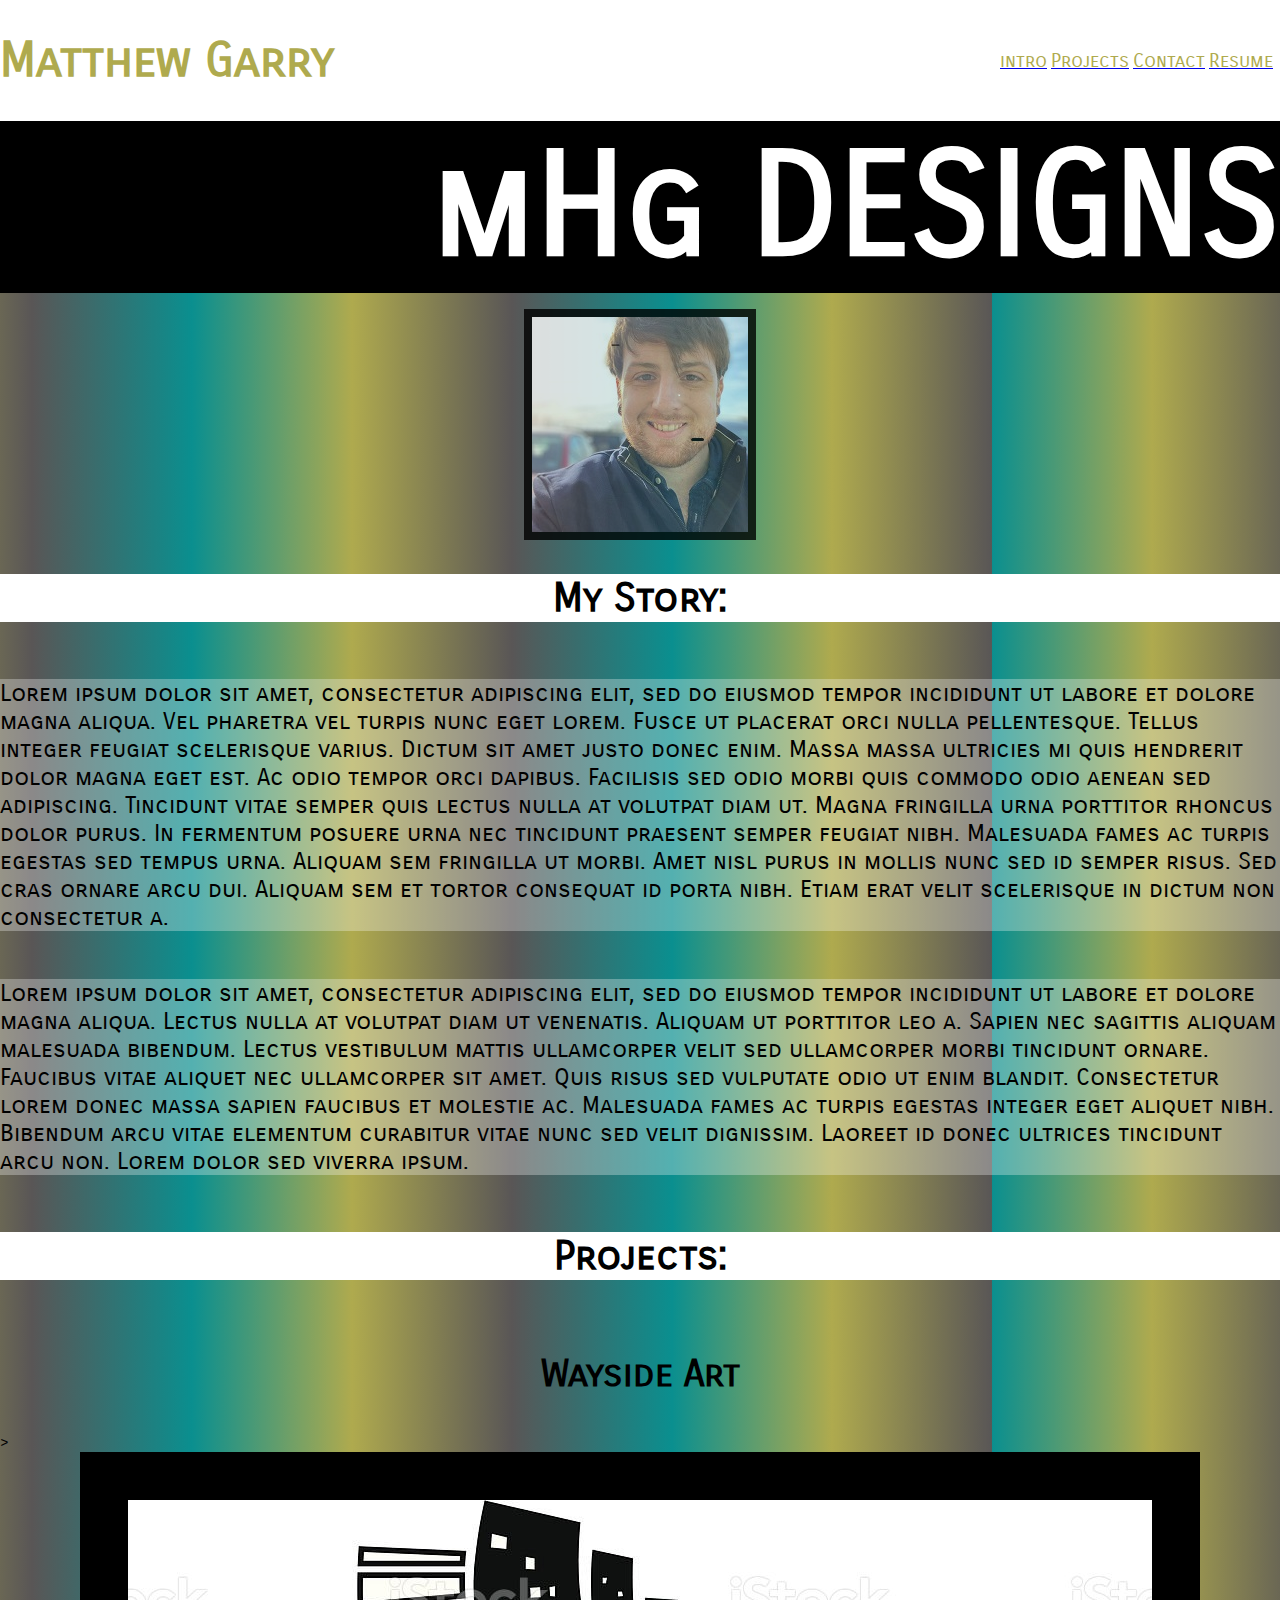
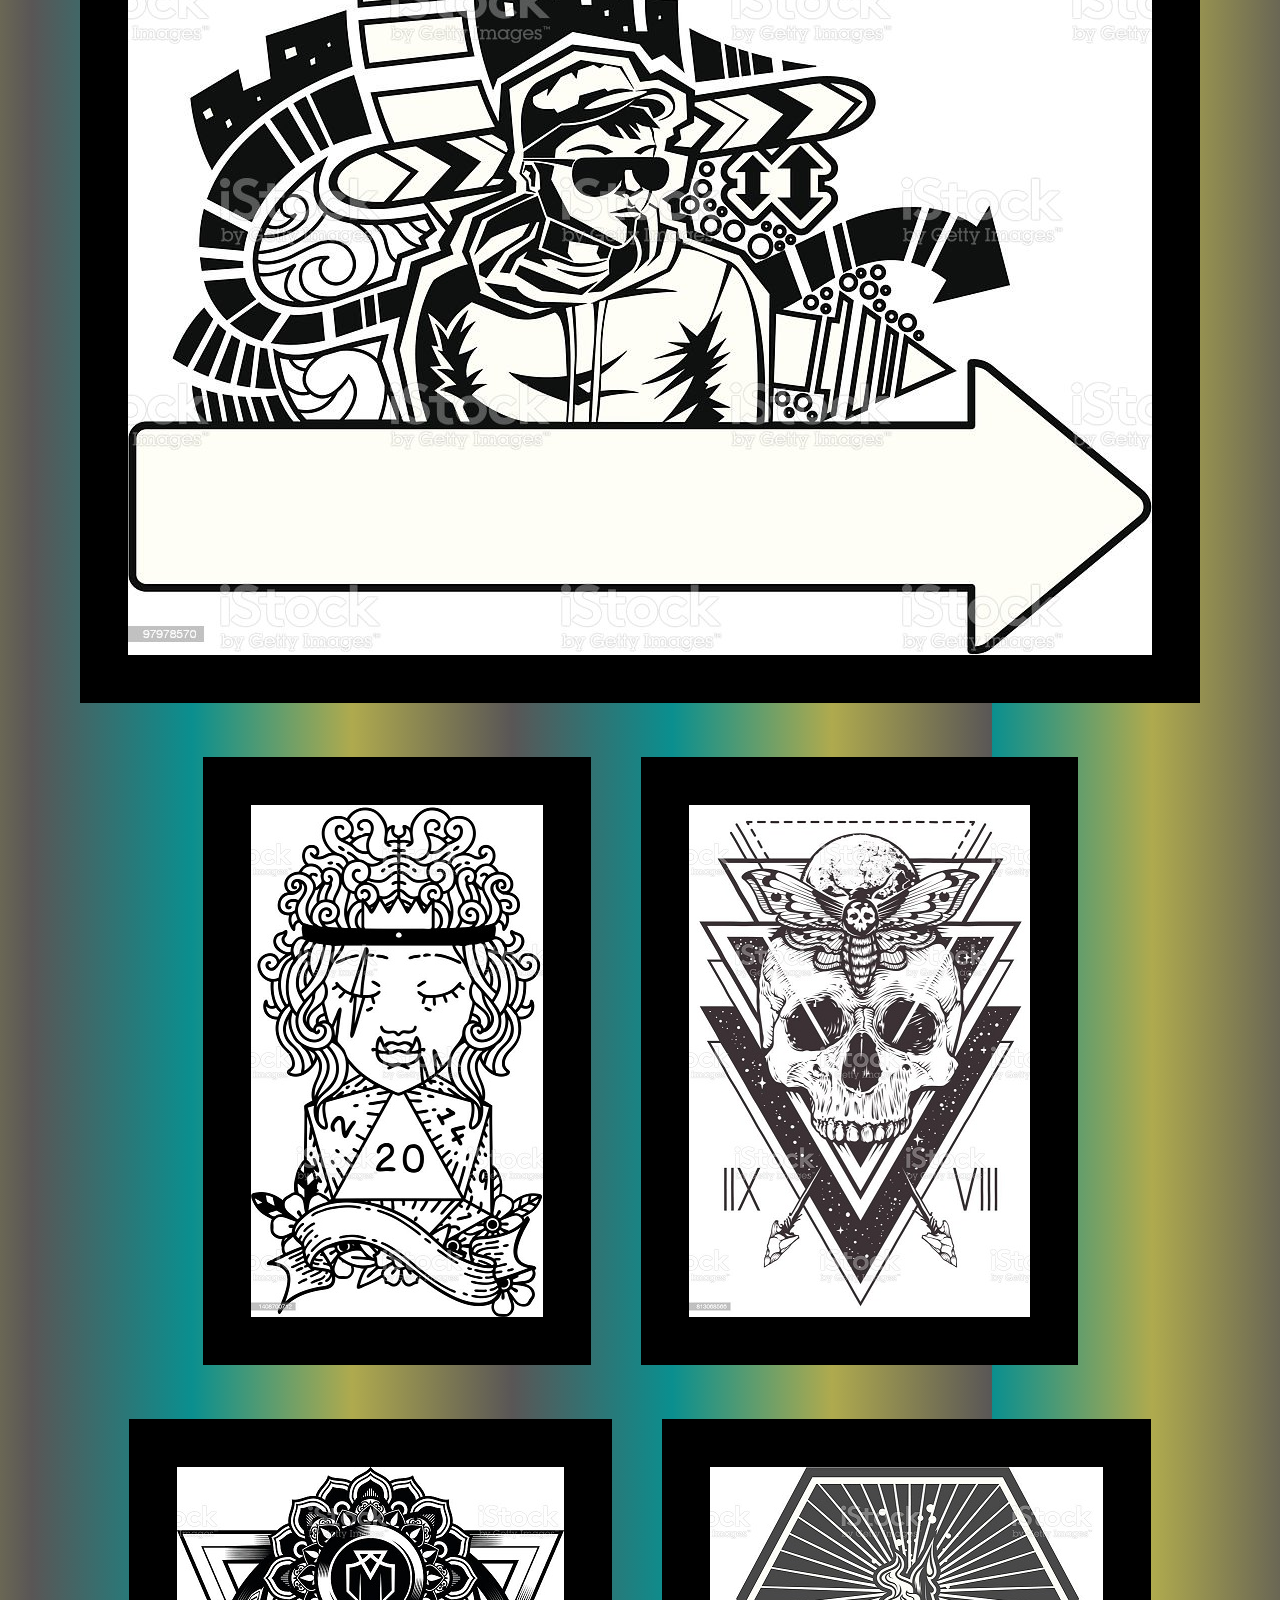
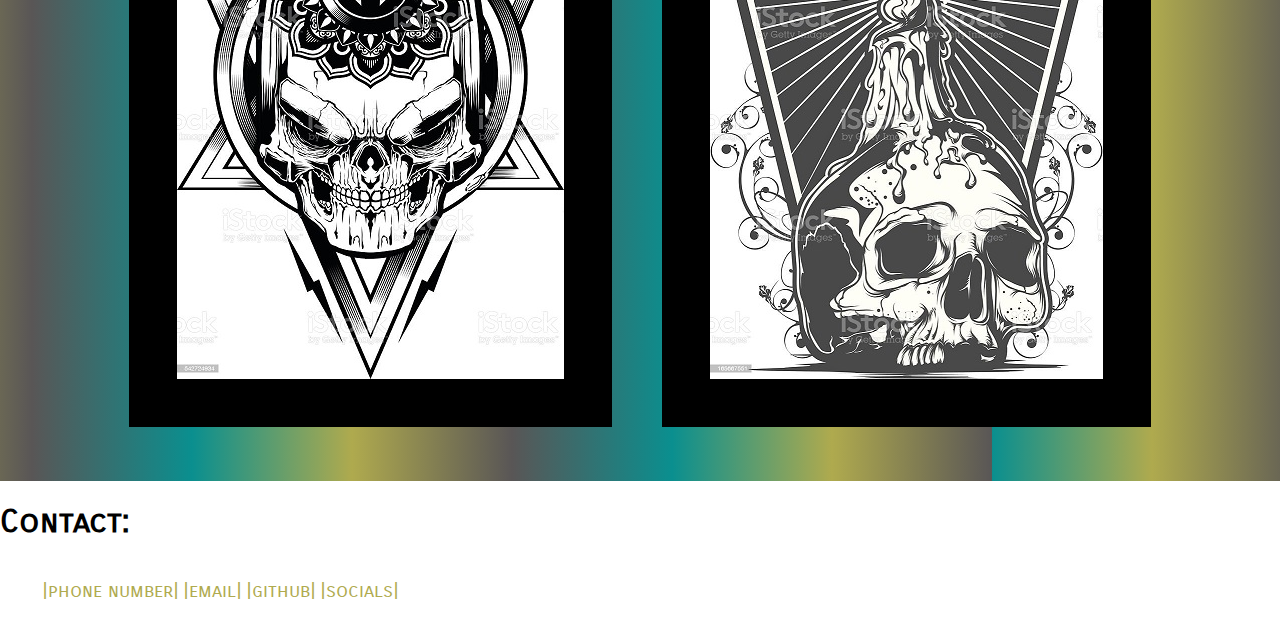
==== commit a411c121: "final html and css" ====
--- a/index.html
+++ b/index.html
@@ -4,8 +4,6 @@
     <meta charset="UTF-8">
     <meta http-equiv="X-UA-Compatible" content="IE=edge">
     <meta name="viewport" content="width=device-width, initial-scale=1.0">
-    <!-- my title page for this project "My Portfolio"-->
-    <title>My Portfolio</title>
     <!-- my linked stylesheet to use CSS with -->
     <link rel="stylesheet" href="assets/style.css">
     <!-- fonts I downloaded and linked to this page using google fonts-->
@@ -15,6 +13,8 @@
     <link rel="preconnect" href="https://fonts.googleapis.com">
     <link rel="preconnect" href="https://fonts.gstatic.com" crossorigin>
     <link href="https://fonts.googleapis.com/css2?family=Carrois+Gothic+SC&display=swap" rel="stylesheet">
+    <!-- my title page for this project "My Portfolio"-->
+    <title>My Portfolio</title>
 </head>
 
 <!-- the body section, the main portion of the website and where the bulk of the content goes-->
@@ -37,16 +37,21 @@
     bar of the page, an "about" section introducing myself (it's filled with stock text as of now), and multiple project links 
     highlighting my skills and knowledge in a wide variety of different aspects of web design -->
     <main>
+        <section class="subtitle">
         <!-- logo, using snap to use multiple colors in one word -->
-        <h1 class="subtitle">
-            m<snap>H</snap>g DESIGNS
-        </h1>
-        
+            <h1 class="subtitle">
+                mHg DESIGNS
+            </h1>
+        </section>
         <!-- using the id "intro" to link to in my nav bar-->
-        <h2 id="intro">
-             My Story:
-        </h2>
-            <section>
+            <figure>
+                <img src="assets/My Portfolio_files/portfolio_pic.jpg">
+            </figure>
+            
+            <h2 id="intro">
+                My Story:
+            </h2>
+                <section>
                     <p> <!-- a couple paragraphs introudcing myself. Stock text from "Lorem Ipsum Generator" 
                           https://loremipsum.io/generator/?n=1&t=p -->
                         Lorem ipsum dolor sit amet, consectetur adipiscing elit, sed do eiusmod tempor incididunt 
@@ -69,67 +74,64 @@
                         ac. Malesuada fames ac turpis egestas integer eget aliquet nibh. Bibendum arcu vitae elementum curabitur vitae nunc sed velit dignissim. 
                         Laoreet id donec ultrices tincidunt arcu non. Lorem dolor sed viverra ipsum.
                     </p>
-            </section>
+                </section>
         <!-- This part of the page will showcase my development work. I will post 5 projects (stock phots from https://www.istockphoto.com/ atm)
             to my portfolio to show off a wide range of skills. Using the id "art" to link to in my nav bar-->
-        <h2 id="art">
+            <h2 id="art">
             Projects: <!--Again header tag informing the user that I will be showcasing my projects-->
-        </h2>
-            <section class="wayside"> <!-- this section holds my first and biggest project. Gave it a class name 
+            </h2>
+                <section class="wayside"> <!-- this section holds my first and biggest project. Gave it a class name 
             in case i need to edit it -->
-                <h2>
-                    Wayside
-                </h2>
-            </section>
+                    <h3 class="side">
+                        Wayside Art
+                    </h3>
+                </section>
             <!-- insert big image into HTML and first project into HTML document. Got image from www.istockphoto.com royalty free-->>
-            <section class="arrow">
+            <div class="container">
+                <section class="arrow">
+                    <a href="https://www.istockphoto.com/vector/urban-party-bw-gm97978570-12320792"><img src="assets/arrow.jpg"></a>
+                </section>
+            </div>
+            <!--giving this project it's own section to really higlight it-->
+            <div class="container" id="cards">
+                
+                <section>
+                    <a href="https://www.istockphoto.com/vector/half-orc-barbarian-with-natural-twenty-dice-roll-illustration-gm1408700712-459482698"><img src="assets/dice.jpg"></a>
+                </section>
 
-            <a href="https://www.istockphoto.com/vector/urban-party-bw-gm97978570-12320792"><img src="assets/arrow.jpg"></a>
-                    
-            </section>
-            <!--giving this project it's own section to really higlight it-->
-        
-            <section id="cards" class="Lucky"> <!-- giving all of my smaller pictures the same ID so I can work on them
-            together as a selector and seperate classes so I can work on them individually-->
-                <h3>
-                    Lucky <!--giving smaller projects thier own section but with h3 headings to highlight signifigance 
-                    stock photo fromhttps://www.istockphoto.com/ -->
-                </h3>
-                    <a href="https://www.istockphoto.com/vector/half-orc-barbarian-with-natural-twenty-dice-roll-illustration-gm1408700712-459482698"><img src="assets/dice.jpg"></a> 
-            </section>
+                <section>
+                    <a href="https://www.istockphoto.com/vector/skull-sacred-geometry-design-gm813068566-131619975?utm_source=pixabay&utm_medium=affiliate&utm_campaign=ADP_illustration_sponsored&utm_content=https%3A%2F%2Fpixabay.com%2Fillustrations%2Fskulls-moth-hands-flowers-ghost-7827155%2F&utm_term=skulls+moth"><img src="assets/skull.jpg"></a>
+                </section>
+                
+            </div>
+                        
+                
             
-            <section id="cards" class="moth">
-                <h3>
-                    Moonlight
-                </h3>
-                    <a href="https://www.istockphoto.com/vector/skull-sacred-geometry-design-gm813068566-131619975?utm_source=pixabay&utm_medium=affiliate&utm_campaign=ADP_illustration_sponsored&utm_content=https%3A%2F%2Fpixabay.com%2Fillustrations%2Fskulls-moth-hands-flowers-ghost-7827155%2F&utm_term=skulls+moth"><img src="assets/skull.jpg"></a>
-            </section>
+            
+                        
+            </div>
 
-            <section id="cards" class="pentacle">
-                <h3>
-                    Old Bones
-                </h3>
+            <div class="container">
+                <section id="cards" class="pentacle">
                     <a href="https://www.istockphoto.com/vector/skull-art-gm542724934-97228227"><img src="assets/pentacle.jpg"></a>
-            </section>
+                </section>
             
-            <section id="cards" class="candle">
-                <h3>
-                    Soft Glow
-                </h3>
-                <a href="https://www.istockphoto.com/vector/skull-candle-gm165667551-10307214"><img src="assets/candle.jpg"></a>
-            </section>
+                <section id="cards" class="candle">
+                   <a href="https://www.istockphoto.com/vector/skull-candle-gm165667551-10307214"><img src="assets/candle.jpg"></a>
+                </section>
+            </div>
                         
         </main> <!-- that's the bulk of my content in main-->
 
-        <footer class="feet"> <!-- footer time, made a class to mess with it all at once-->
+        <footer class="feet"> <!-- footer time, made a class to adjust it all at once-->
             <h1 id="contact">Contact:</h1> 
             <!-- gave the ID contact to link to nav on top-->
                 <nav class="hitmeup"> <!-- nav bar with contact info-->
                     <ul>
-                        <li>phone number</li>
-                        <li>email</li>
-                        <li>github</li>
-                        <li>socials</li>
+                        <li>|phone number|</li>
+                        <li>|email|</li>
+                        <li>|github|</li>
+                        <li>|socials|</li>
                     </ul>
                 </nav>
          </footer>
--- a/assets/style.css
+++ b/assets/style.css
@@ -1,4 +1,145 @@
-*   {
-        background: linear-gradient(to right, rgb(10, 143, 143),rgb(175, 170, =78), rgb(89, 86, 86),rgb(10, 143, 143),rgb(175, 170, 78), rgb(89, 86, 86),rgb(10, 143, 143),rgb(175, 170, 78),  rgb(89, 86, 86));
-        font-family: "leagothicgue ";
+body  {
+        display: flex;
+        flex-flow: row wrap;
+        justify-content: space-between;
+        align-items:flex-start;
+        align-content: space-around;
+        row-gap: 0;
+        font-family: "Carrois Gothic SC";
+        margin: 0;
+        border: 0;
+        padding: 0;
+        background: linear-gradient( to right, rgb(10, 143, 143), rgb(175, 170, 78), rgb(89, 86, 86),rgb(10, 143, 143),rgb(175, 170, 78), rgb(89, 86, 86), rgb(10, 143, 143), rgb(175, 170, 78),  rgb(89, 86, 86)) 222em;
+}
+
+
+
+header {
+    display: flex;
+    flex-flow: row wrap;
+    justify-content: space-between;
+    align-items: center;
+    background: white;
+    width: 100%;
+}
+
+.name {
+    display: flex;
+    flex-flow: row ;
+    text-align: inline;
+    color:rgb(175, 170, 78);
+    font-size: 3em;
+}
+
+nav ul {
+    display:flex;
+    flex-flow: row wrap;
+    align-items: center;
+    align-content:end;
+    list-style: none;
+    display: inline-flex;
+    color:rgb(175, 170, 78);
+    padding-right: 5px;
+    
+}
+
+nav ul li {
+    display: flex;
+    flex-flow: row wrap;
+    justify-content: space-between;
+    color:rgb(175, 170, 78);
+    text-decoration: none;
+    padding-inline: 2px;
+    font-size: 1.2em;
     }
+
+
+
+section {
+    display:flex;
+    flex-flow: row wrap;
+    
+    align-items: space-between;
+    margin: 0;
+}
+
+.subtitle {
+    display: flex;
+    flex-flow: row wrap;
+    justify-content: end;
+    background: black;
+    color: white;
+    margin: 0;
+    width: 100%;
+    font-size: 3em;
+}
+
+figure{
+    display: flex;
+    flex-direction: rowds;
+    justify-content: center;
+    align-items: center;
+    opacity: 80%;
+    }
+
+figure img {
+    display: flex;
+    flex-direction: row wrap;
+    justify-content: center;
+    align-items: center;
+    border: solid black .5em;
+}
+
+h2 {
+    display: flex;
+    flex-flow: row wrap;
+    justify-content: center;
+    align-items: center;
+    align-content: center;
+    background: white;
+    font-size: 2.5em;
+}
+
+p {
+    background:rgba(255,255,255, 0.3);
+    font-size: 1.5em;
+    color: black
+    }
+
+.wayside {
+    display: flex;
+    flex-direction: row wrap;
+    font-size: 2em;
+    justify-content: center;
+    align-content: center;
+   
+}
+h4{
+    display: flex;
+    justify-content: center;
+    text-align: center;
+}
+
+
+
+.container {
+    display: flex;
+    justify-content: center;
+    gap: 50px 50px;
+    margin-bottom: 50px;
+
+}
+
+img {
+    border: black solid 3em;
+}
+
+a:hover {
+    cursor:grabbing;
+    
+}
+
+.feet {
+    background: white;
+    width: 100%;
+}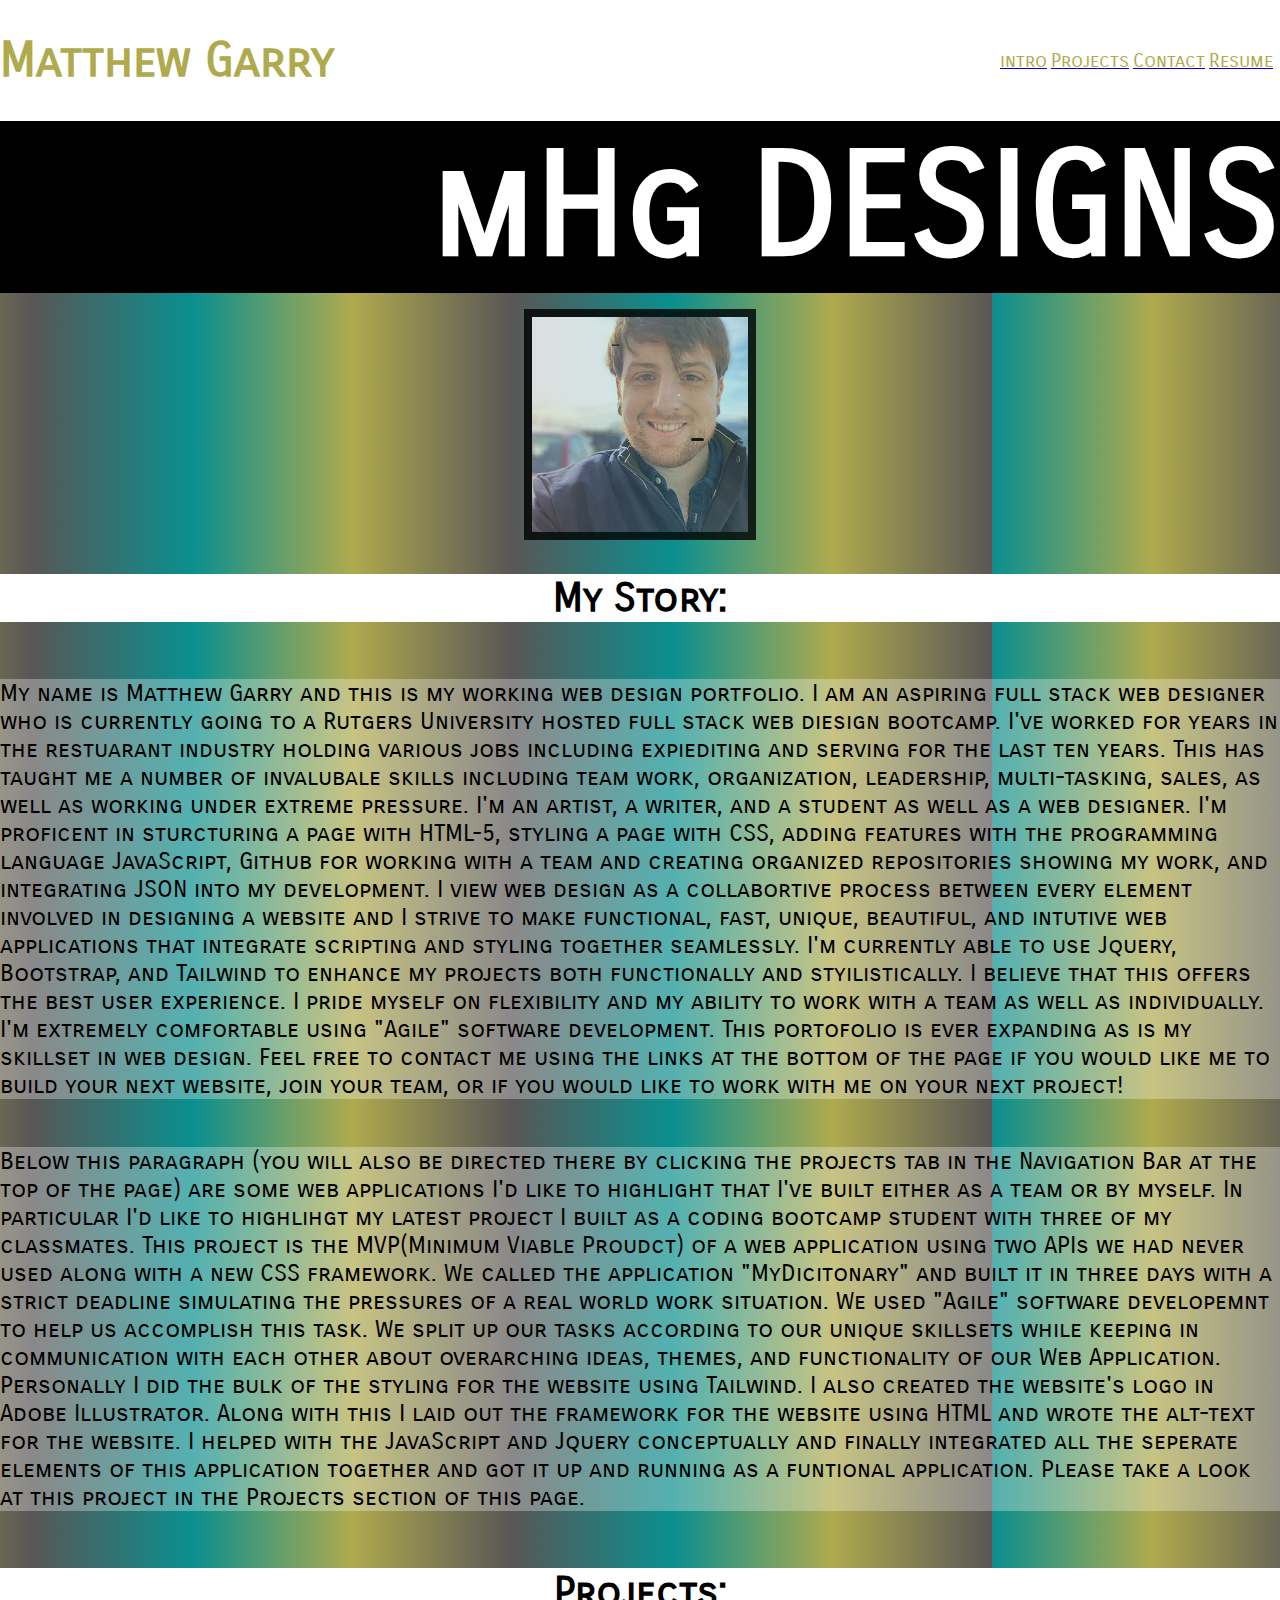
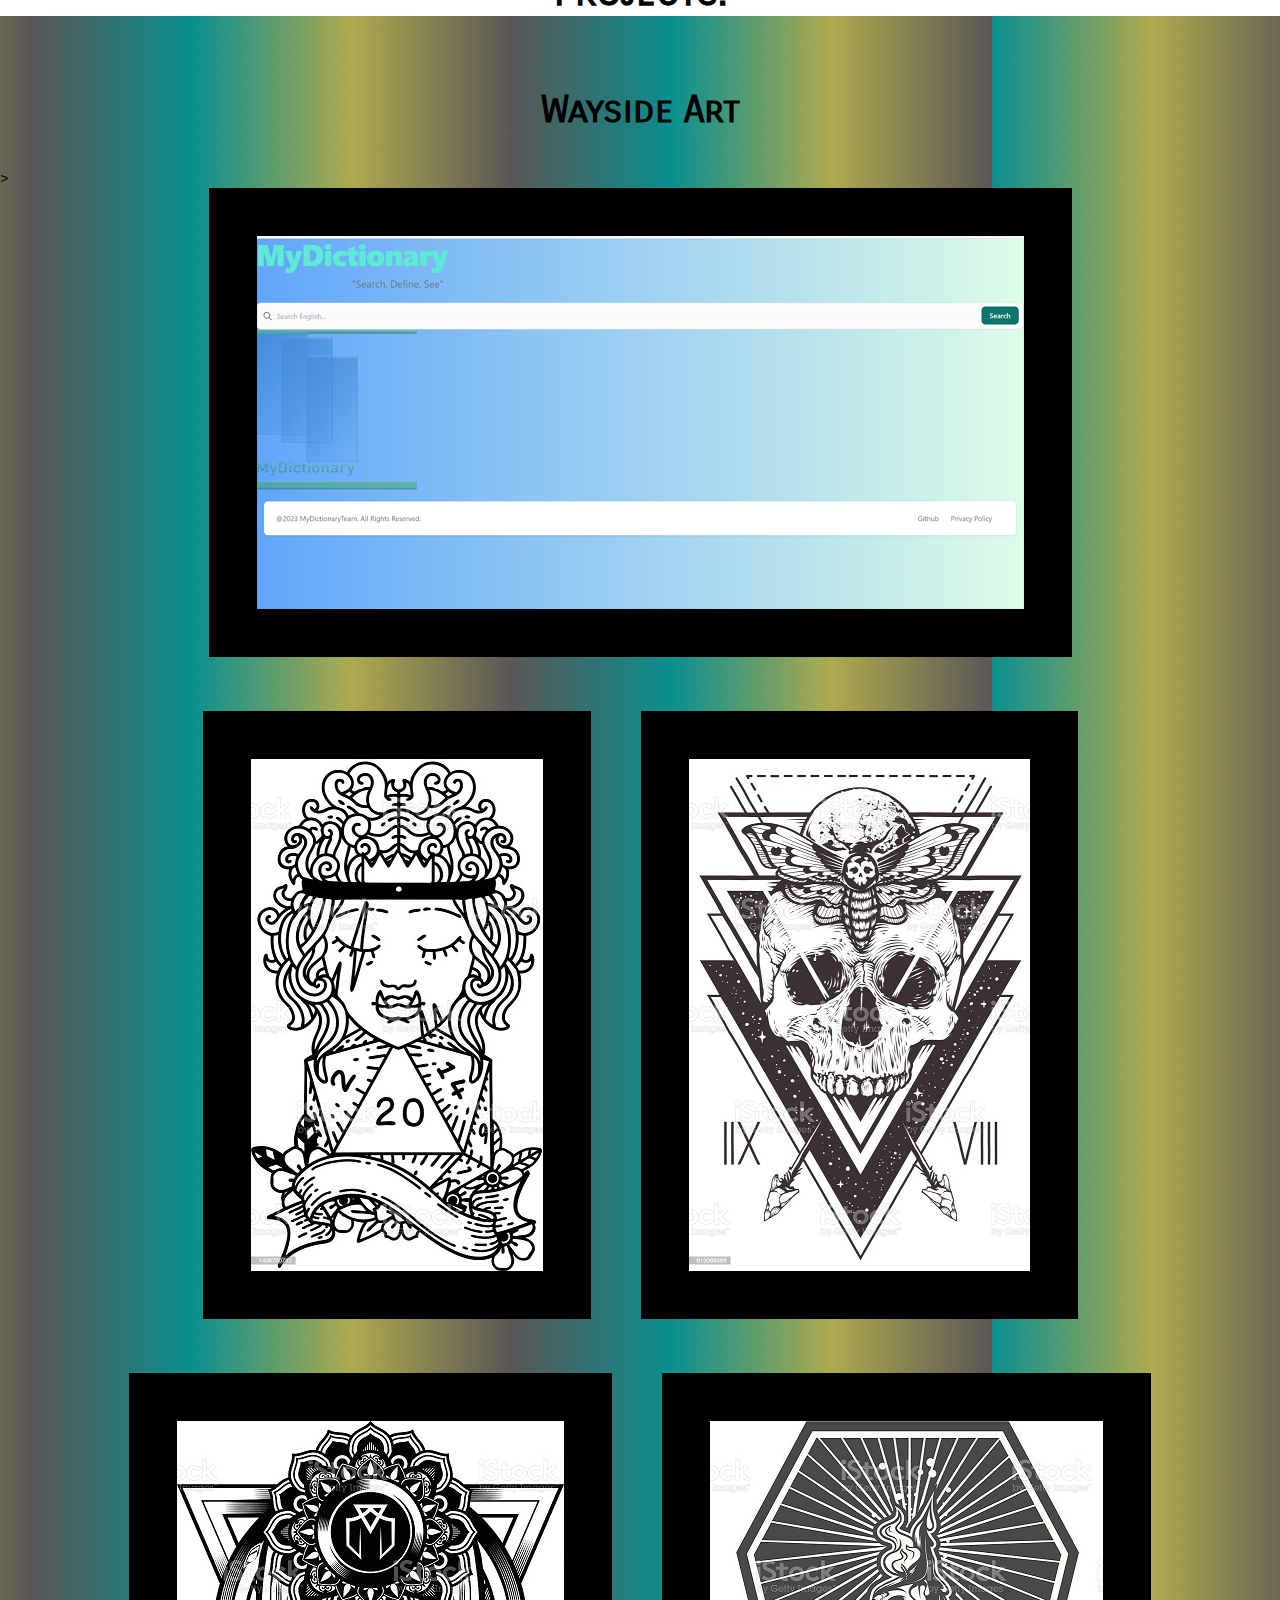
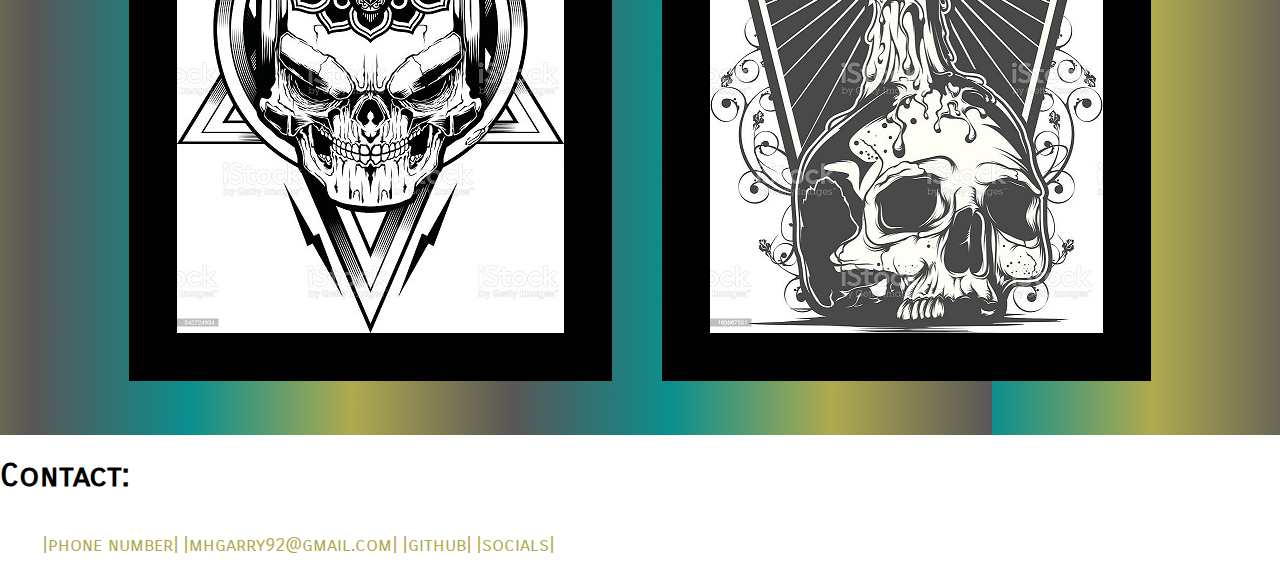
==== commit 66ec2ac9: "Added Portfolio+About Me Text" ====
--- a/index.html
+++ b/index.html
@@ -54,25 +54,34 @@
                 <section>
                     <p> <!-- a couple paragraphs introudcing myself. Stock text from "Lorem Ipsum Generator" 
                           https://loremipsum.io/generator/?n=1&t=p -->
-                        Lorem ipsum dolor sit amet, consectetur adipiscing elit, sed do eiusmod tempor incididunt 
-                        ut labore et dolore magna aliqua. Vel pharetra vel turpis nunc eget lorem. Fusce ut placerat
-                        orci nulla pellentesque. Tellus integer feugiat scelerisque varius. Dictum sit amet justo donec enim.
-                        Massa massa ultricies mi quis hendrerit dolor magna eget est. Ac odio tempor orci dapibus. Facilisis sed 
-                        odio morbi quis commodo odio aenean sed adipiscing. Tincidunt vitae semper quis lectus nulla at volutpat diam ut.
-                        Magna fringilla urna porttitor rhoncus dolor purus. In fermentum posuere urna nec tincidunt praesent semper 
-                        feugiat nibh. Malesuada fames ac turpis egestas sed tempus urna. Aliquam sem fringilla ut morbi. Amet nisl purus 
-                        in mollis nunc sed id semper risus. Sed cras ornare arcu dui. Aliquam sem et tortor consequat id porta nibh. 
-                        Etiam erat velit scelerisque in dictum non consectetur a.
+                        My name is Matthew Garry and this is my working web design portfolio. I am an aspiring full stack web designer who is currently going to a Rutgers University 
+                        hosted full stack web diesign bootcamp. I've worked for years in the restuarant industry holding various jobs including expiediting and serving for the last 
+                        ten years. This has taught me a number of invalubale skills including team work, organization, leadership, multi-tasking, sales, as well as working under extreme pressure. 
+                        I'm an artist, a writer, and a student as well as a web designer. 
+                        
+                        I'm proficent in sturcturing a page with HTML-5, styling a page with CSS, adding features with the programming language JavaScript, Github for working with a team and creating organized
+                        repositories showing my work, and integrating JSON into my development. I view web design as a collabortive process between every element involved in designing a website and I strive to make 
+                        functional, fast, unique, beautiful, and intutive web applications that integrate scripting and styling together seamlessly. I'm currently able to use Jquery, Bootstrap, and Tailwind to enhance 
+                        my projects both functionally and styilistically. I believe that this offers the best user experience. I pride myself on flexibility and my ability to work with a team as well as individually. 
+                        I'm extremely comfortable using "Agile" software development. This portofolio is ever expanding as is my skillset in web design. 
+
+                        Feel free to contact me using the links at the bottom of the page if you would like me to build your 
+                        next website, join your team, or if you would like to work with me on your next project!
 
                     </p>
             
                     <p>
-                        Lorem ipsum dolor sit amet, consectetur adipiscing elit, sed do eiusmod tempor incididunt ut labore et dolore magna
-                        aliqua. Lectus nulla at volutpat diam ut venenatis. Aliquam ut porttitor leo a. Sapien nec sagittis aliquam malesuada 
-                        bibendum. Lectus vestibulum mattis ullamcorper velit sed ullamcorper morbi tincidunt ornare. Faucibus vitae aliquet nec
-                        ullamcorper sit amet. Quis risus sed vulputate odio ut enim blandit. Consectetur lorem donec massa sapien faucibus et molestie
-                        ac. Malesuada fames ac turpis egestas integer eget aliquet nibh. Bibendum arcu vitae elementum curabitur vitae nunc sed velit dignissim. 
-                        Laoreet id donec ultrices tincidunt arcu non. Lorem dolor sed viverra ipsum.
+                        Below this paragraph (you will also be directed there by clicking the projects tab in the Navigation Bar at the top of the page) are some web applications I'd like to highlight that 
+                        I've built either as a team or by myself. 
+
+                        In particular I'd like to highlihgt my latest project I built as a coding bootcamp student with three of my classmates. This project is the MVP(Minimum Viable Proudct) of a web application using two APIs 
+                        we had never used along with a new CSS framework. We called the application "MyDicitonary" and built it in three days with a strict deadline simulating the pressures of a real world work situation. We 
+                        used "Agile" software developemnt to help us accomplish this task. 
+                        
+                        We split up our tasks according to our unique skillsets while keeping in communication with each other about overarching ideas, themes, and functionality of our Web Application. 
+                        Personally I did the bulk of the styling for the website using Tailwind. I also created the website's logo in Adobe Illustrator. Along with this I laid out the framework for the website using 
+                        HTML and wrote the alt-text for the website. I helped with the JavaScript and Jquery conceptually and finally integrated all the seperate elements of this application together and got it up and 
+                        running as a funtional application. Please take a look at this project in the Projects section of this page. 
                     </p>
                 </section>
         <!-- This part of the page will showcase my development work. I will post 5 projects (stock phots from https://www.istockphoto.com/ atm)
@@ -86,10 +95,10 @@
                         Wayside Art
                     </h3>
                 </section>
-            <!-- insert big image into HTML and first project into HTML document. Got image from www.istockphoto.com royalty free-->>
+            <!-- insert big image into HTML and first project into HTML document. Got screenshot of our first project-->>
             <div class="container">
                 <section class="arrow">
-                    <a href="https://www.istockphoto.com/vector/urban-party-bw-gm97978570-12320792"><img src="assets/arrow.jpg"></a>
+                    <a href="https://edsonpetry.github.io/my-dictionary-project/"><img src="assets/My Portfolio_files/MyDictionaryWebApp.png"></a>
                 </section>
             </div>
             <!--giving this project it's own section to really higlight it-->
@@ -129,9 +138,9 @@
                 <nav class="hitmeup"> <!-- nav bar with contact info-->
                     <ul>
                         <li>|phone number|</li>
-                        <li>|email|</li>
-                        <li>|github|</li>
-                        <li>|socials|</li>
+                        <li>|mhgarry92@gmail.com|</li>
+                        <li><a rel="github" href="https://github.com/mhgarry"></a>|github|</li>
+                        <li href="#">|socials|</li>
                     </ul>
                 </nav>
          </footer>
--- a/assets/style.css
+++ b/assets/style.css
@@ -127,6 +127,7 @@
     justify-content: center;
     gap: 50px 50px;
     margin-bottom: 50px;
+    
 
 }
 
@@ -142,4 +143,5 @@
 .feet {
     background: white;
     width: 100%;
-}+}
+
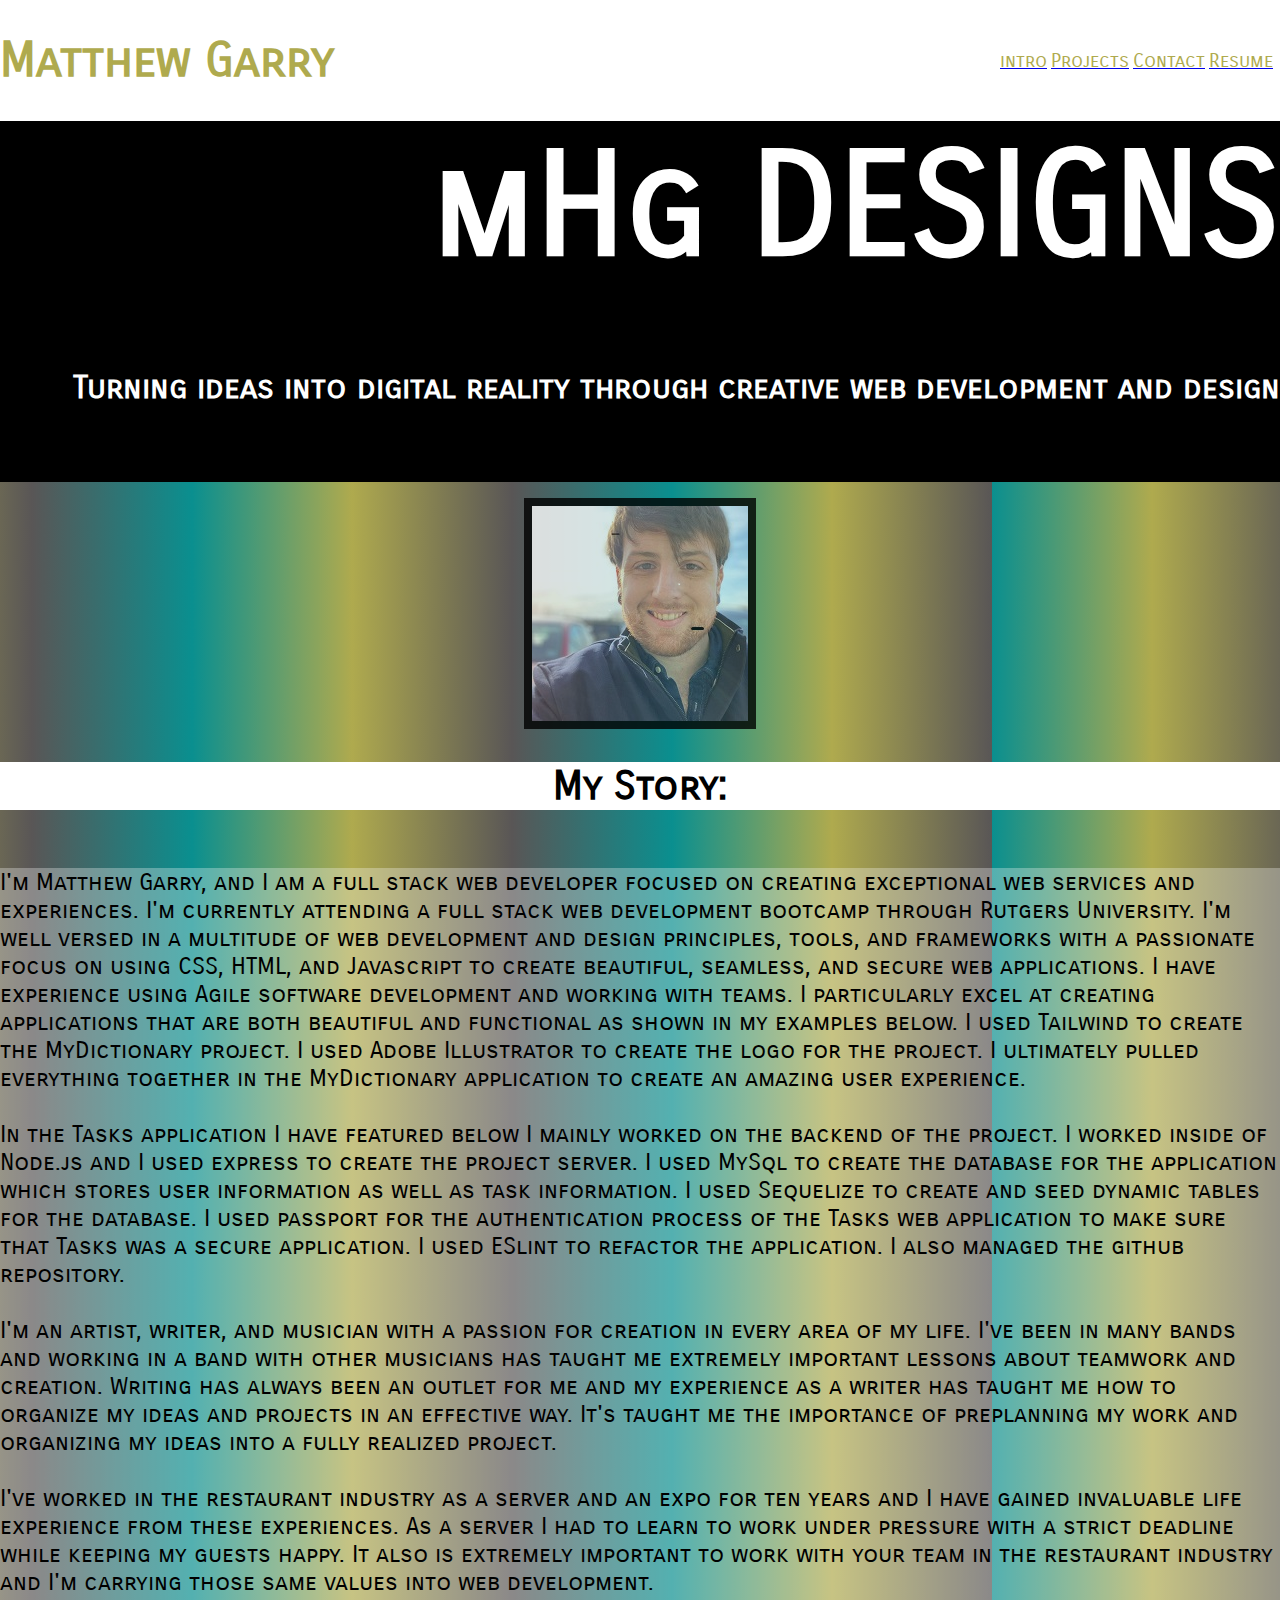
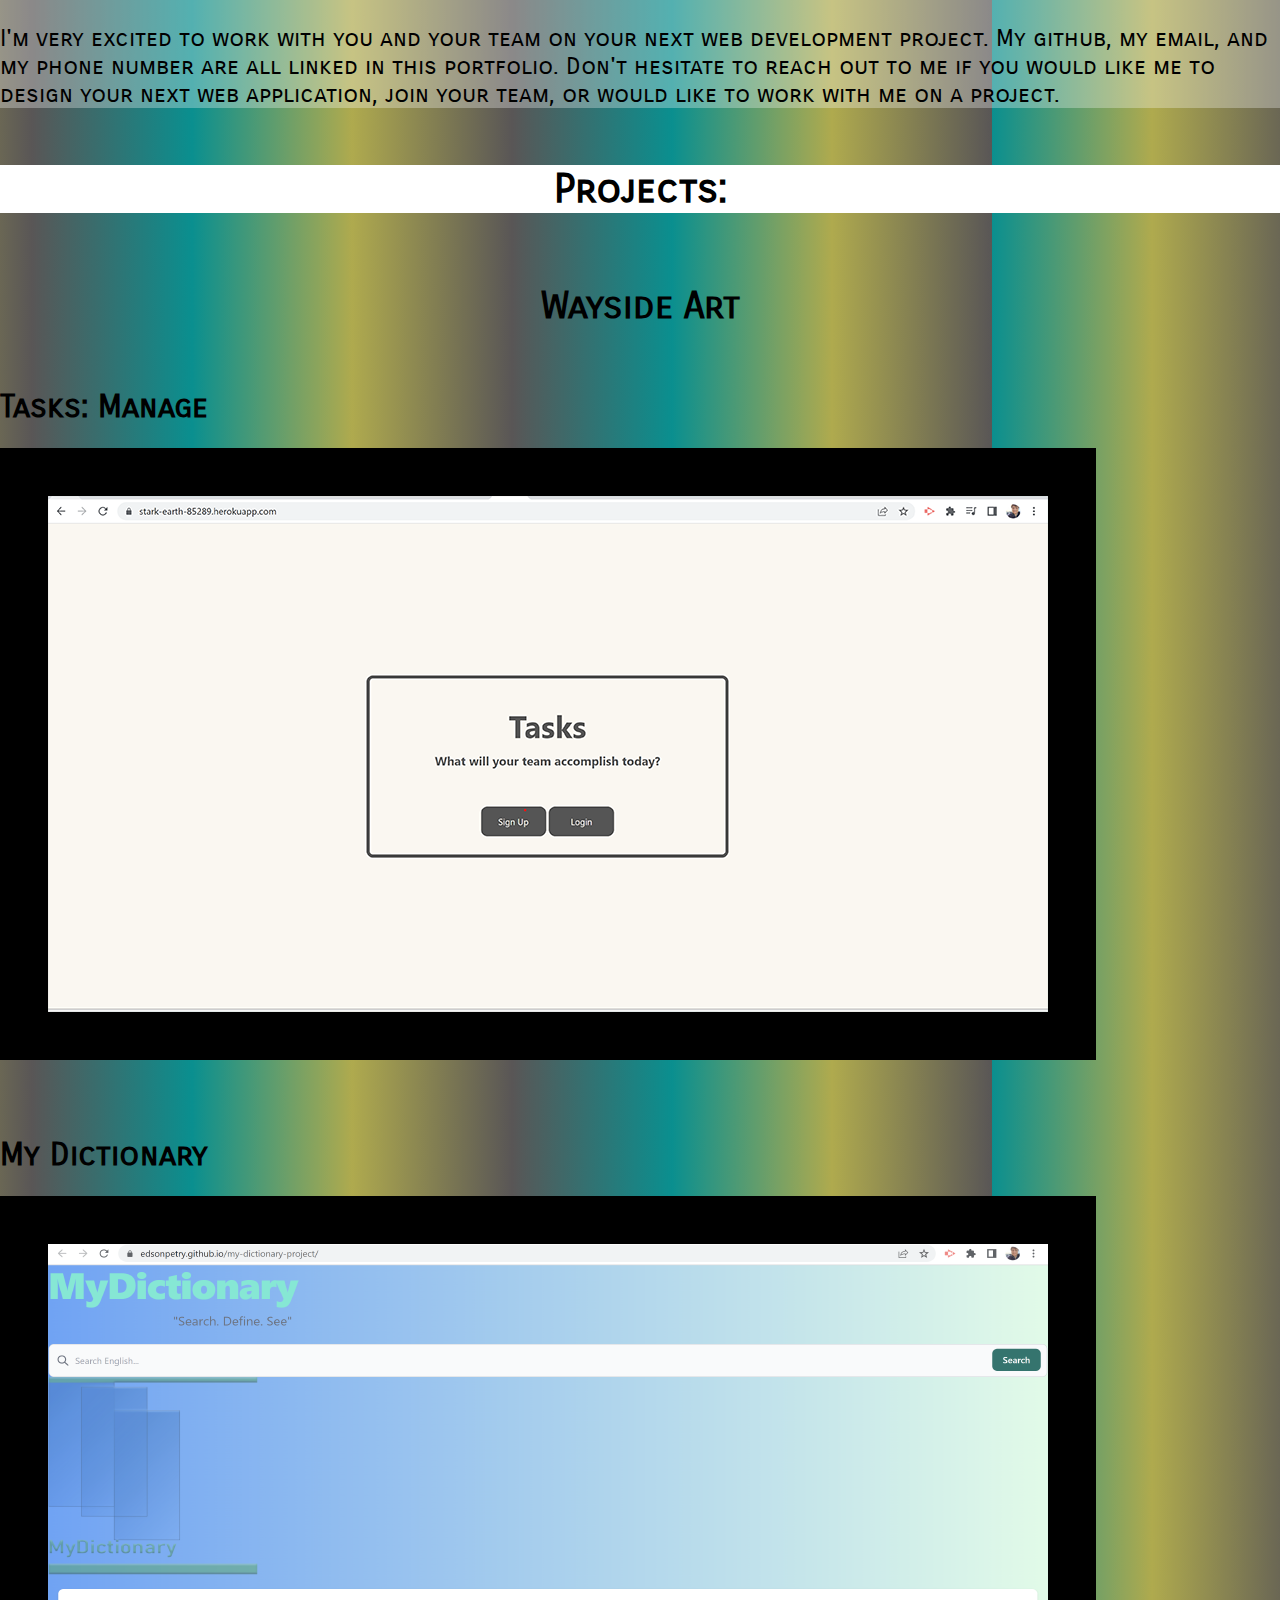
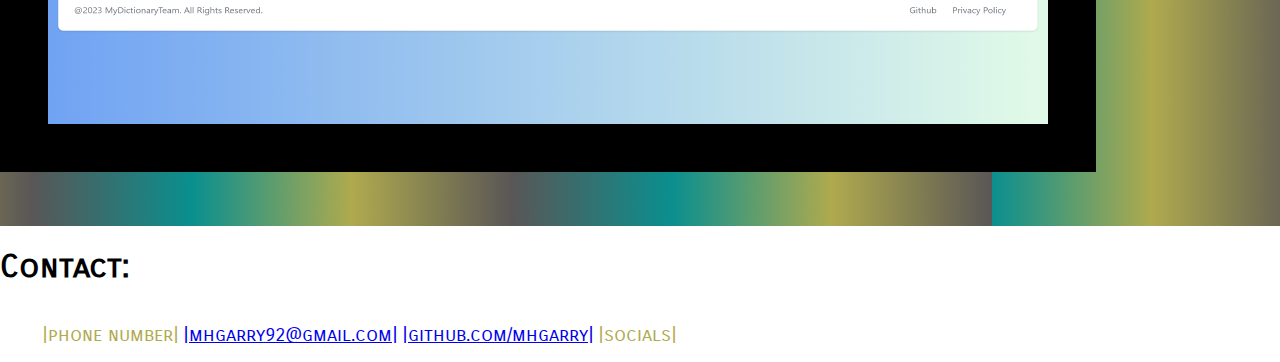
==== commit 68d4f860: "added Tasks project" ====
--- a/index.html
+++ b/index.html
@@ -34,7 +34,7 @@
             </nav>
      </header>
     <!-- time to start my main section where the bulk of my content will be. My main section will include a logo on the top
-    bar of the page, an "about" section introducing myself (it's filled with stock text as of now), and multiple project links 
+    bar of the page, an "about" section introducing myself (it's filled with stock text as of now), and multiple project links
     highlighting my skills and knowledge in a wide variety of different aspects of web design -->
     <main>
         <section class="subtitle">
@@ -42,46 +42,41 @@
             <h1 class="subtitle">
                 mHg DESIGNS
             </h1>
+			<h6>Turning ideas into digital reality through creative web development and design</h6>
         </section>
         <!-- using the id "intro" to link to in my nav bar-->
             <figure>
-                <img src="assets/My Portfolio_files/portfolio_pic.jpg">
+                <img src="assets/images/portfolio_pic.jpg">
             </figure>
-            
+
             <h2 id="intro">
                 My Story:
             </h2>
                 <section>
-                    <p> <!-- a couple paragraphs introudcing myself. Stock text from "Lorem Ipsum Generator" 
-                          https://loremipsum.io/generator/?n=1&t=p -->
-                        My name is Matthew Garry and this is my working web design portfolio. I am an aspiring full stack web designer who is currently going to a Rutgers University 
-                        hosted full stack web diesign bootcamp. I've worked for years in the restuarant industry holding various jobs including expiediting and serving for the last 
-                        ten years. This has taught me a number of invalubale skills including team work, organization, leadership, multi-tasking, sales, as well as working under extreme pressure. 
-                        I'm an artist, a writer, and a student as well as a web designer. 
-                        
-                        I'm proficent in sturcturing a page with HTML-5, styling a page with CSS, adding features with the programming language JavaScript, Github for working with a team and creating organized
-                        repositories showing my work, and integrating JSON into my development. I view web design as a collabortive process between every element involved in designing a website and I strive to make 
-                        functional, fast, unique, beautiful, and intutive web applications that integrate scripting and styling together seamlessly. I'm currently able to use Jquery, Bootstrap, and Tailwind to enhance 
-                        my projects both functionally and styilistically. I believe that this offers the best user experience. I pride myself on flexibility and my ability to work with a team as well as individually. 
-                        I'm extremely comfortable using "Agile" software development. This portofolio is ever expanding as is my skillset in web design. 
+                    <p>
+						I'm Matthew Garry, and I am a full stack web developer focused on creating exceptional web services and experiences. I'm currently attending a full stack web development bootcamp
+						through Rutgers University. I'm well versed in a multitude of web development and design principles, tools, and frameworks with a passionate focus on using CSS, HTML, and Javascript
+						to create beautiful, seamless, and secure web applications. I have experience using Agile software development and working with teams. I particularly excel at creating applications
+					    that are both beautiful and functional as shown in my examples below. I used Tailwind to create the MyDictionary project. I used Adobe Illustrator to create the logo for the project. I ultimately
+						pulled everything together in the MyDictionary application to create an amazing user experience.
+						<br>
+						<br>
+						In the Tasks application I have featured below I mainly worked on the backend of the project. I worked inside of Node.js and I used express to create the project server. I used MySql to create
+						the database for the application which stores user information as well as task information. I used Sequelize to create and seed dynamic tables for the database. I used passport for the authentication process of the Tasks web application to make sure that Tasks was a secure application. I used ESlint to refactor the application. I also managed the github repository.
+						<br>
+						<br>
+						I'm an artist, writer, and musician with a passion for creation in every area of my life. I've been in many bands and working in a band with other musicians has taught me extremely important lessons about teamwork and creation. Writing has always been an outlet for me and my experience as a writer has taught me how to organize my ideas and projects in an effective way. It's taught
+						me the importance of preplanning my work and organizing my ideas into a fully realized project.
+						<br>
+						<br>
+						I've worked in the restaurant industry as a server and an expo for ten years and I have gained invaluable life experience from these experiences. As a server I had to learn to work
+						under pressure with a strict deadline while keeping my guests happy. It also is extremely important to work with your team in the restaurant industry and I'm carrying those same values
+						into web development.
+						<br>
+						<br>
+						I'm very excited to work with you and your team on your next web development project. My github, my email, and my phone number are all linked in this portfolio. Don't hesitate to
+						reach out to me if you would like me to design your next web application, join your team, or would like to work with me on a project.
 
-                        Feel free to contact me using the links at the bottom of the page if you would like me to build your 
-                        next website, join your team, or if you would like to work with me on your next project!
-
-                    </p>
-            
-                    <p>
-                        Below this paragraph (you will also be directed there by clicking the projects tab in the Navigation Bar at the top of the page) are some web applications I'd like to highlight that 
-                        I've built either as a team or by myself. 
-
-                        In particular I'd like to highlihgt my latest project I built as a coding bootcamp student with three of my classmates. This project is the MVP(Minimum Viable Proudct) of a web application using two APIs 
-                        we had never used along with a new CSS framework. We called the application "MyDicitonary" and built it in three days with a strict deadline simulating the pressures of a real world work situation. We 
-                        used "Agile" software developemnt to help us accomplish this task. 
-                        
-                        We split up our tasks according to our unique skillsets while keeping in communication with each other about overarching ideas, themes, and functionality of our Web Application. 
-                        Personally I did the bulk of the styling for the website using Tailwind. I also created the website's logo in Adobe Illustrator. Along with this I laid out the framework for the website using 
-                        HTML and wrote the alt-text for the website. I helped with the JavaScript and Jquery conceptually and finally integrated all the seperate elements of this application together and got it up and 
-                        running as a funtional application. Please take a look at this project in the Projects section of this page. 
                     </p>
                 </section>
         <!-- This part of the page will showcase my development work. I will post 5 projects (stock phots from https://www.istockphoto.com/ atm)
@@ -89,60 +84,38 @@
             <h2 id="art">
             Projects: <!--Again header tag informing the user that I will be showcasing my projects-->
             </h2>
-                <section class="wayside"> <!-- this section holds my first and biggest project. Gave it a class name 
+                <section class="wayside"> <!-- this section holds my first and biggest project. Gave it a class name
             in case i need to edit it -->
                     <h3 class="side">
                         Wayside Art
                     </h3>
                 </section>
-            <!-- insert big image into HTML and first project into HTML document. Got screenshot of our first project-->>
+            <!-- insert big image into HTML and first project into HTML document. Got image from www.istockphoto.com royalty free-->
             <div class="container">
-                <section class="arrow">
-                    <a href="https://edsonpetry.github.io/my-dictionary-project/"><img src="assets/My Portfolio_files/MyDictionaryWebApp.png"></a>
+                <section class="tasks">
+					<h1>Tasks: Manage</h1>
+                    <a href="https://stark-earth-85289.herokuapp.com/"><img src="assets/images/taskspng.png"></a>
+                </section>
+				<section class="tasks">
+                    <h1>My Dictionary</h1>
+                    <a href="https://edsonpetry.github.io/my-dictionary-project/"><img src="assets/images/MyDictionaryDisplay.png"></a>
                 </section>
             </div>
-            <!--giving this project it's own section to really higlight it-->
-            <div class="container" id="cards">
-                
-                <section>
-                    <a href="https://www.istockphoto.com/vector/half-orc-barbarian-with-natural-twenty-dice-roll-illustration-gm1408700712-459482698"><img src="assets/dice.jpg"></a>
-                </section>
 
-                <section>
-                    <a href="https://www.istockphoto.com/vector/skull-sacred-geometry-design-gm813068566-131619975?utm_source=pixabay&utm_medium=affiliate&utm_campaign=ADP_illustration_sponsored&utm_content=https%3A%2F%2Fpixabay.com%2Fillustrations%2Fskulls-moth-hands-flowers-ghost-7827155%2F&utm_term=skulls+moth"><img src="assets/skull.jpg"></a>
-                </section>
-                
-            </div>
-                        
-                
-            
-            
-                        
-            </div>
 
-            <div class="container">
-                <section id="cards" class="pentacle">
-                    <a href="https://www.istockphoto.com/vector/skull-art-gm542724934-97228227"><img src="assets/pentacle.jpg"></a>
-                </section>
-            
-                <section id="cards" class="candle">
-                   <a href="https://www.istockphoto.com/vector/skull-candle-gm165667551-10307214"><img src="assets/candle.jpg"></a>
-                </section>
-            </div>
-                        
         </main> <!-- that's the bulk of my content in main-->
 
         <footer class="feet"> <!-- footer time, made a class to adjust it all at once-->
-            <h1 id="contact">Contact:</h1> 
+            <h1 id="contact">Contact:</h1>
             <!-- gave the ID contact to link to nav on top-->
                 <nav class="hitmeup"> <!-- nav bar with contact info-->
                     <ul>
                         <li>|phone number|</li>
-                        <li>|mhgarry92@gmail.com|</li>
-                        <li><a rel="github" href="https://github.com/mhgarry"></a>|github|</li>
-                        <li href="#">|socials|</li>
+                        <li><a href="mailto:mhgarry92@gmail.com">|mhgarry92@gmail.com|</a></li>
+                        <li><a href='https://github.com/mhgarry/'>|github.com/mhgarry|</a></li>
+                        <li>|socials|</li>
                     </ul>
                 </nav>
          </footer>
-</body> <!-- skeleton done -->
-</html>+</body>
+</html>
--- a/assets/style.css
+++ b/assets/style.css
@@ -40,7 +40,7 @@
     display: inline-flex;
     color:rgb(175, 170, 78);
     padding-right: 5px;
-    
+
 }
 
 nav ul li {
@@ -58,7 +58,7 @@
 section {
     display:flex;
     flex-flow: row wrap;
-    
+
     align-items: space-between;
     margin: 0;
 }
@@ -112,7 +112,7 @@
     font-size: 2em;
     justify-content: center;
     align-content: center;
-   
+
 }
 h4{
     display: flex;
@@ -127,7 +127,8 @@
     justify-content: center;
     gap: 50px 50px;
     margin-bottom: 50px;
-    
+	flex-direction: column;
+
 
 }
 
@@ -137,11 +138,10 @@
 
 a:hover {
     cursor:grabbing;
-    
+
 }
 
 .feet {
     background: white;
     width: 100%;
 }
-
